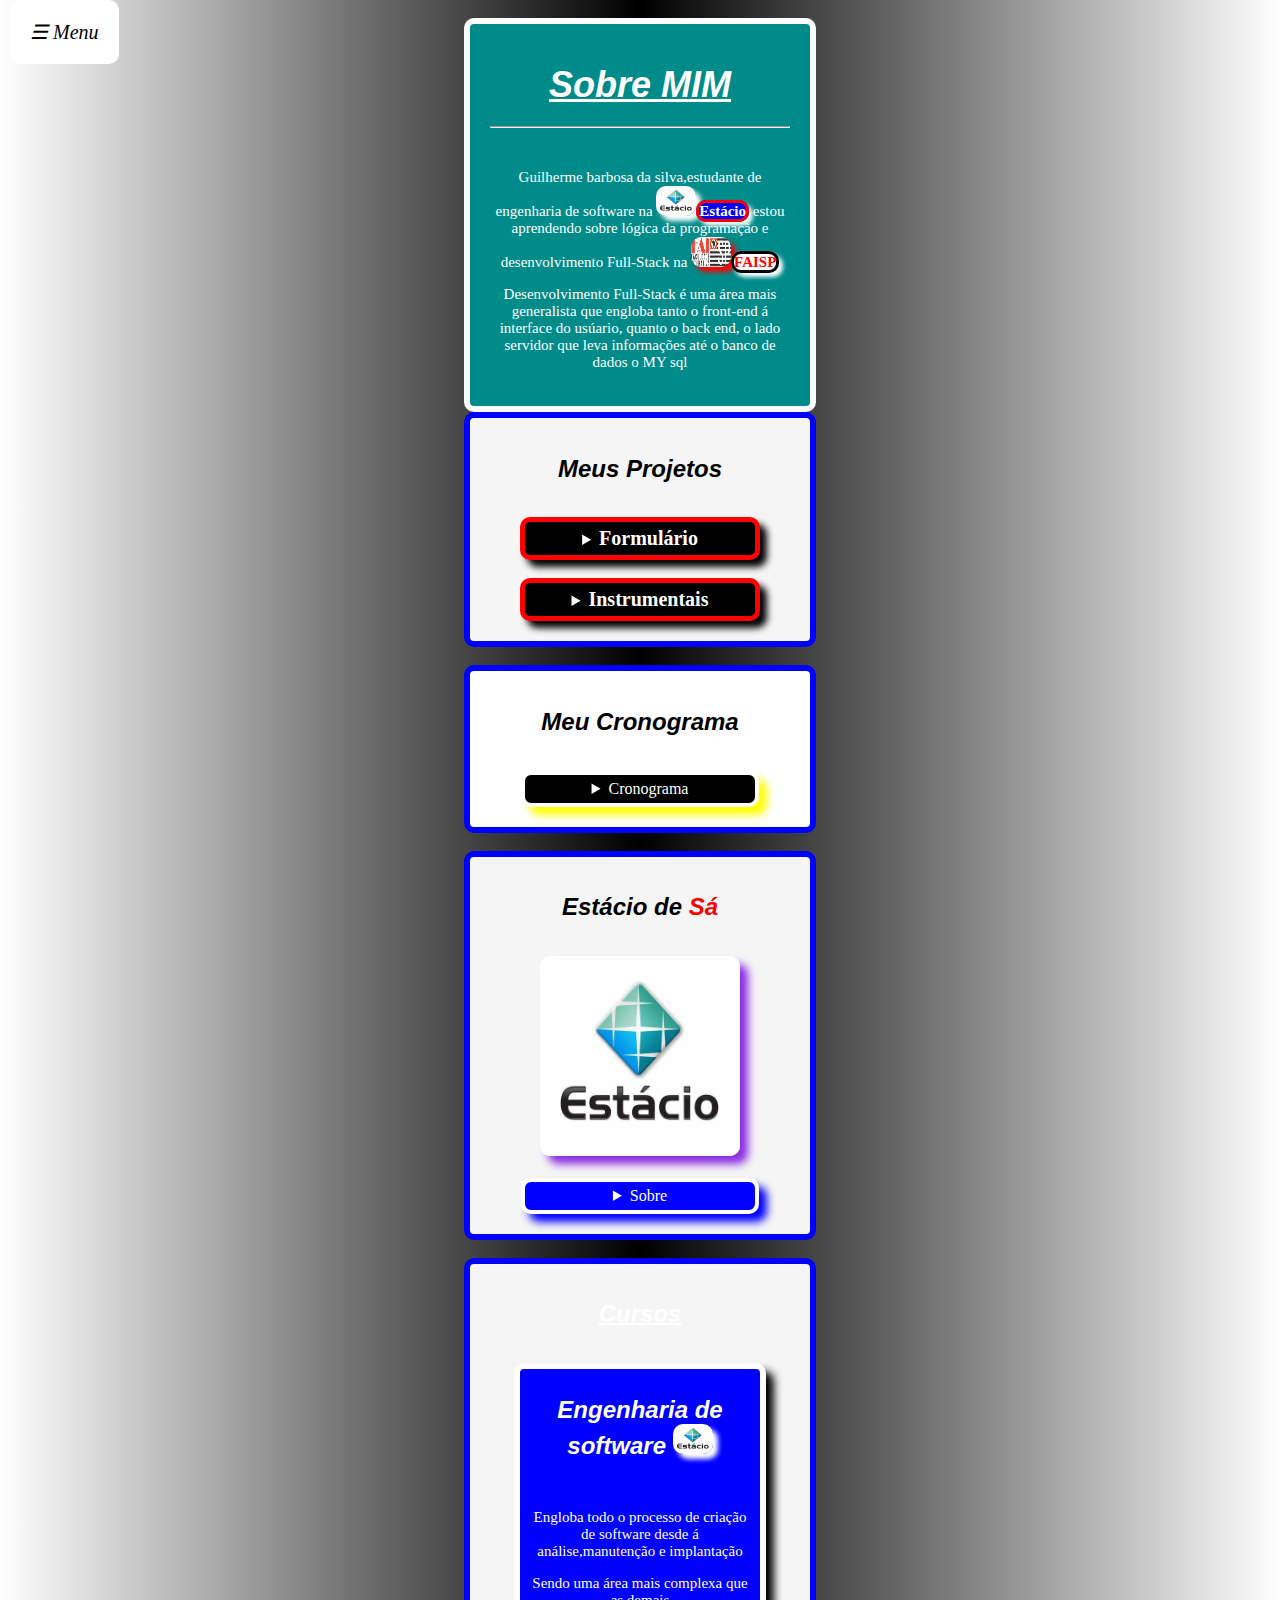
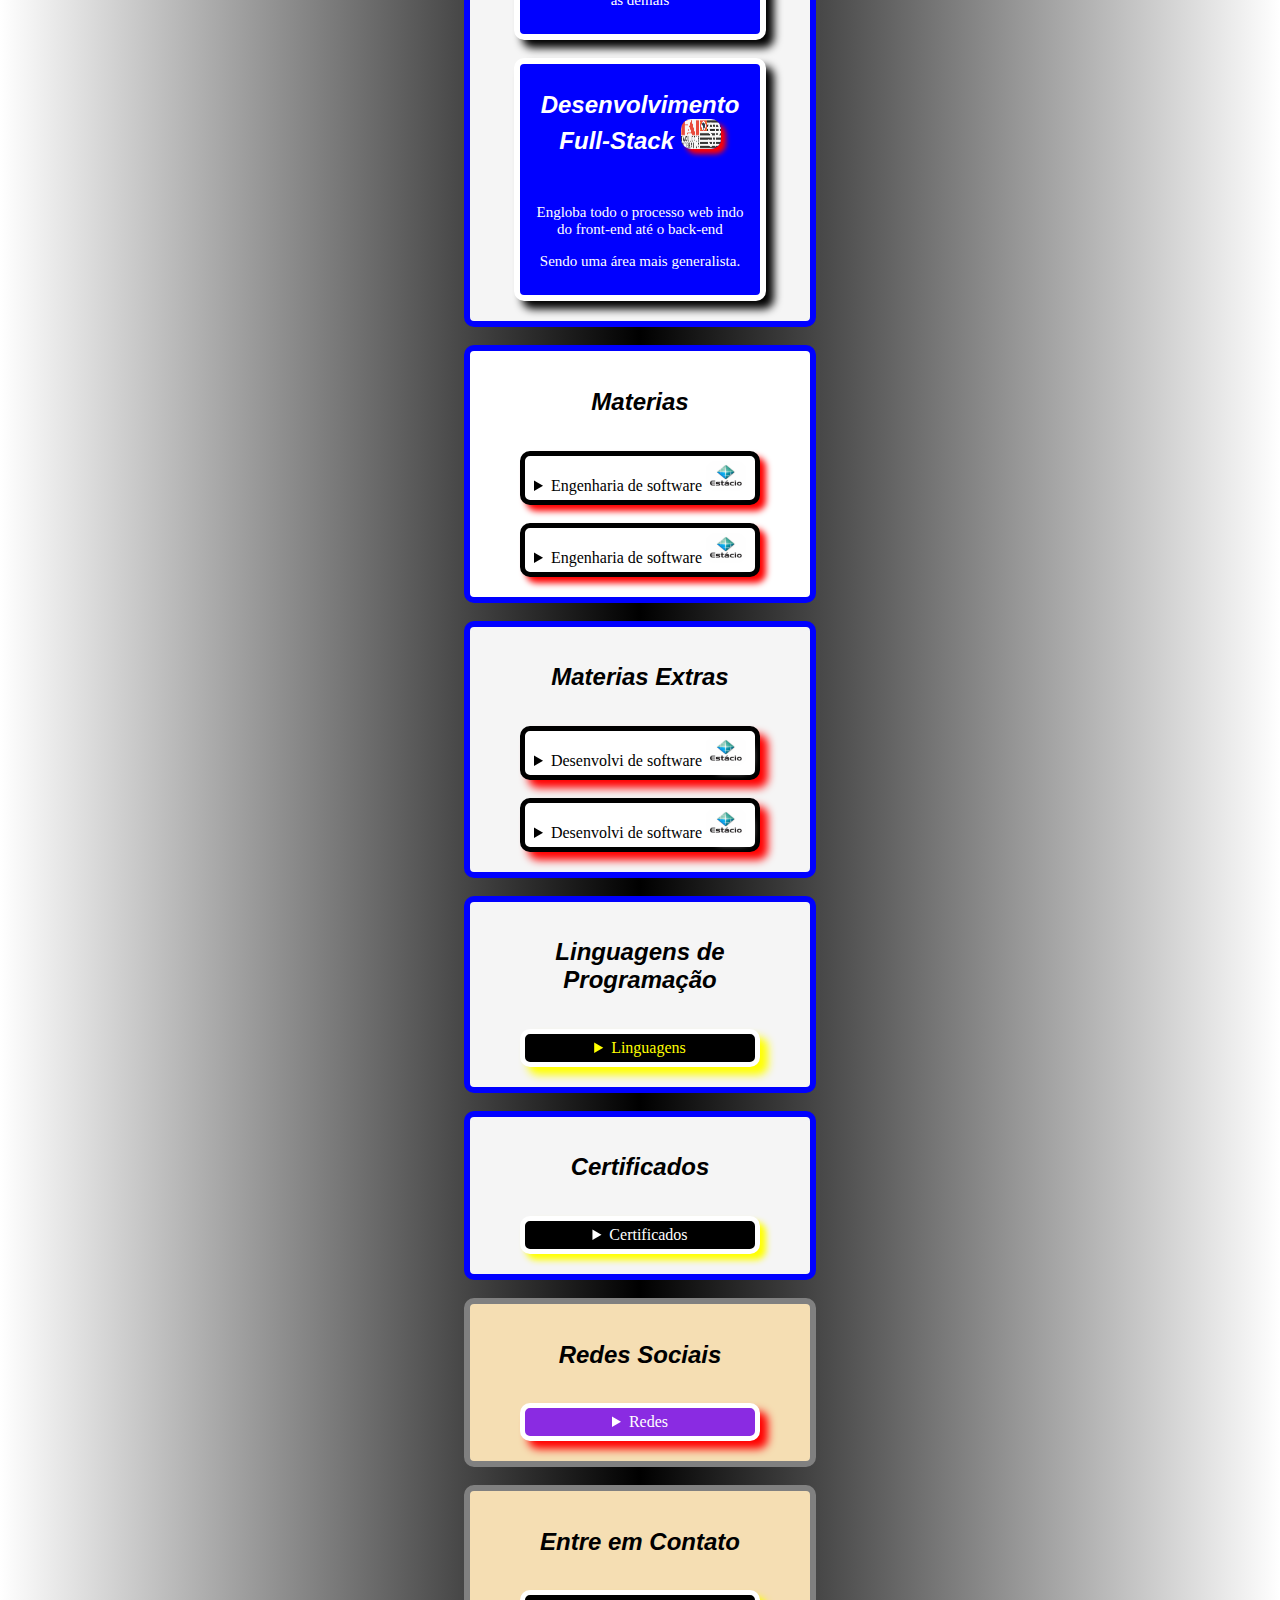
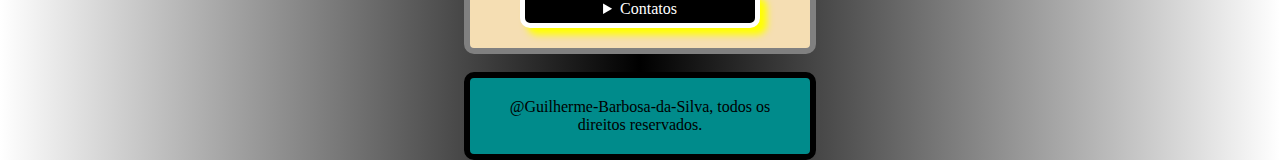
==== index.html @ 2ab8aa72 "Njnj" ====
<!DOCTYPE html>
<html lang="pt-br">
<head>
    <link rel="shortcut icon" href="channels4_profile.jpg" type="image/x-icon">
    <meta name="theme-color" content="#f3421">
    <link rel="stylesheet" href="main.css">
    <meta charset="UTF-8">
    <meta name="viewport" content="width=device-width, initial-scale=1.0">
    <title>Sobre MIM</title>
</head>
<style>
.cronograma{table-layout: fixed;overflow-x: auto;width: 300px;white-space: nowrap;margin: auto;border-radius: 10px 10px;border: 5px solid white;box-shadow: 8px 8px 8px blue;}
.certificados{table-layout: fixed;overflow-x: auto;width: 300px;white-space: nowrap;margin: auto;border-radius: 10px 10px;border: 5px solid black;box-shadow: 8px 8px 8px white;}
.cursos{width: 220px;margin: auto;border-radius: 10px 10px;padding: 10px;align-items: center;justify-content: center;background-color: blue;border: 6px solid white;box-shadow: 8px 8px 8px black;}
.estacio{width: 220px;margin: auto;border-radius: 10px 10px;padding: 10px;align-items: center;justify-content: center;background-color: blue;border: 6px solid white;box-shadow: 8px 8px 8px blue;}
.linguagens{width: 220px;margin: auto;border-radius: 10px 10px;padding: 10px;align-items: center;justify-content: center;background-color: black;border: 6px solid white;box-shadow: 8px 8px 8px yellow;}
.table1{table-layout: fixed;overflow-y: auto;height: 200px;width: 300px;border-radius: 10px 10px;white-space: nowrap;border: 6px solid white;box-shadow: 8px 8px 8px blue;margin: auto;}
.table2{table-layout: fixed;overflow-y: auto;height: 200px;width: 300px;border-radius: 10px 10px;white-space: nowrap;border: 6px solid white;box-shadow: 8px 8px 8px blueviolet;margin: auto;}
.table3{table-layout: fixed;overflow-y: auto;height: 200px;width: 300px;border-radius: 10px 10px;white-space: nowrap;border: 6px solid white;box-shadow: 8px 8px 8px brown;margin: auto;}
.table4{table-layout: fixed;overflow-y: auto;height: 200px;width: 300px;border-radius: 10px 10px;white-space: nowrap;border: 6px solid red;box-shadow: 8px 8px 8px brown;margin: auto;}
.redes{width: 240px;margin: auto;border-radius: 10px 10px;cursor: pointer;gap: 4px;padding: 10px;display: flex;flex-direction: row;align-items: center;justify-content: center;background-color: white;box-shadow: 8px 8px 8px blueviolet;}
.contatos{width: 240px;margin: auto;border-radius: 10px 10px;cursor: pointer;gap: 4px;padding: 10px;display: flex;flex-direction: row;align-items: center;justify-content: center;background-color: rgb(58, 55, 55);box-shadow: 8px 8px 8px yellow;}
</style>
<body>
    <div class="menu" onclick="toggleMenu()">☰ Menu</div>
    <div class="fundo" id="abrirmenu">
    <div class="animação">
    <button class="botão-fechar-X" onclick="toggleMenu()">×</button>
    <br>
    <ul>
        <br>
        <br>
        <li><a href="#Cronograma" style="font-size: 20px;text-shadow: 8px;text-decoration: underline;">Cronograma</a></li>
        <br>
        <li><a href="#Sobre MIM" style="font-size: 20px;text-shadow: 8px;text-decoration: underline;">Sobre MIM</a></li>
        <br>
        <li><a href="#Faculdade" style="font-size: 20px;text-shadow: 8px;text-decoration: underline;">Faculdade</a></li>
        <br>
        <li><a href="#Cursos" style="font-size: 20px;text-shadow: 8px;text-decoration: underline;">Cursos</a></li>
        <br>
        <li><a href="#Materias" style="font-size: 20px;text-shadow: 8px;text-decoration: underline;">Materias</a></li>
        <br>
        <li><a href="#Extras" style="font-size: 20px;text-shadow: 8px;text-decoration: underline;">Extras</a></li>
        <br>
        <li><a href="#Linguagens" style="font-size: 20px;text-shadow: 8px;text-decoration: underline;">Linguagens</a></li>
        <br>
        <li><a href="#Certificados" style="font-size: 20px;text-shadow: 8px;text-decoration: underline;">Certificados</a></li>
        <br>
        <li><a href="#Redes" style="font-size: 20px;text-shadow: 8px;text-decoration: underline;">Redes</a></li>
        <br>
        <li><a href="#Contatos" style="font-size: 20px;text-shadow: 8px;text-decoration: underline;">Contatos</a></li>
        <br>
        <li><a href="#Projetos" style="font-size: 20px;text-shadow: 8px;text-decoration: underline;">Projetos</a></li>
        <br>
    </ul></div></div>
    <br>
    <div class="header">
    <header id="Sobre MIM" style="background-color: darkcyan;">
    <h1><big>Sobre MIM</big></h1>
    <hr>
    <br>
    <p>Guilherme barbosa da silva,estudante de engenharia de software na <img src="estacio.jpeg" alt="icon" width="40px" height="30px" style="border-radius: 10px 10px;box-shadow: 5px 5px 5px white;"><a href="https://estacio.br/" target="_blank" rel="external" style="background-color: blue;color: white;border: 3px solid red;box-shadow: 4px 4px 4px white;border-radius: 10px 10px;text-decoration: none;text-shadow: 8px;"><b>Estácio</b></a> estou aprendendo sobre lógica da programação e desenvolvimento Full-Stack na <img src="Faisp.webp" alt="icon" width="40px" height="30px" style="border-radius: 10px 10px;box-shadow: 5px 5px 5px red;"><a href="https://faisp.edu.br/" target="_blank" rel="external" style="background-color: white;color: red;border: 3px solid black;box-shadow: 4px 4px 4px white;border-radius: 10px 10px;text-decoration: none;text-shadow: 8px;"><b>FAISP</b></a></p>
    <p>Desenvolvimento Full-Stack é uma área mais generalista que engloba tanto o front-end á interface do usúario, quanto o back end, o lado servidor que leva informações até o banco de dados o MY sql</p>
    </header>
    <main>
    <div class="section">
    <section id="Projetos" style="background-color: whitesmoke;">
    <h2><big>Meus Projetos</big></h2>
    <br>
    <div class="summary"><div id="text"><details><summary style="background-color: black;color:white;box-shadow: 7px 7px 7px black;border: 5px solid red;"><a href="formulary.html" target="_blank" rel="external" style="color: white;font-size: 20px;"><b style="color: white;">Formulário</b></a></summary></details></div></div>
    <br>
    <div class="summary"><div id="text"><details><summary style="background-color: black;color:white;box-shadow: 7px 7px 7px black;border: 5px solid red;"><a href="projetos.html" target="_blank" rel="external" style="color: white;font-size: 20px;"><b style="color: white;">Instrumentais</b></a></summary></details></div></div>
    </section>
    </div>
    <br>
    <div class="section">
    <section id="Cronograma" style="background-color: white;">
    <h2><big>Meu Cronograma</big></h2>
    <br>
    <div class="summary"><div id="text"><details><summary style="background-color: black;color: white;border: 4px solid white;box-shadow: 8px 8px 8px yellow;">Cronograma</summary>
    <br>
    <caption><b style="background-color: black;">Cronograma</b></caption>
    <div class="cronograma">
    <table>
    <thead style="background-color: black;color: yellow;"><tr><td colspan="20">Cronograma</td></tr></thead>
    <tbody style="background-color: beige;color: beige;"><tr><td colspan="20">NEW</td></tr></tbody>
    <thead style="background-color: blue;color: white;"><tr><td colspan="20">Horários</td></tr></thead>
    <tbody style="background-color: beige;color: beige;"><tr><td colspan="20">NEW</td></tr></tbody>
    <tbody style="background-color: aqua;color: black;"><tr>
    <td>05:00 AM</td>
    <td>06:00 AM</td>
    <td>07:00 AM</td>
    <td>08:00 AM</td>
    <td>09:00 AM</td>
    <td>10:00 AM</td>
    <td>11:00 AM</td>
    <td>12:00 AM</td>
    <td>13:00 PM</td>
    <td>14:00 PM</td>
    <td>15:00 PM</td>
    <td>16:00 PM</td>
    <td>17:00 PM</td>
    <td>18:00 PM</td>
    <td>19:00 PM</td>
    <td>20:00 PM</td>
    <td>21:00 PM</td>
    <td>22:00 PM</td>
    <td>23:00 PM</td>
    <td>00:00 PM</td></tr></tbody>
    <tbody style="background-color: beige;color: beige;"><tr><td colspan="20">NEW</td></tr></tbody>
    <thead style="background-color: blue;color: white;"><tr><td colspan="20">Atividades</td></tr></thead>
    <tbody style="background-color: beige;color: beige;"><tr><td colspan="20">NEW</td></tr></tbody>
    <tbody style="background-color: aqua;color: black;"><tr>
    <td>Iniciar</td>
    <td>Acordar</td>
    <td>Despertar</td>
    <td>Arumar a cama</td>
    <td>Preparar o café</td>
    <td>Ir a academia</td>
    <td>Treinar</td>
    <td>Voltar</td>
    <td>Tomar banho</td>
    <td>Preparar o almoço</td>
    <td>Estudar</td>
    <td>Ouvir</td>
    <td>Pratica</td>
    <td>Treinar</td>
    <td>Meditar</td>
    <td>Ir ao trabalho</td>
    <td>Intervalo</td>
    <td>Voltar</td>
    <td>Tomar banho </td>
    <td>Estudar</td></tr></tbody>
    <tbody style="background-color: beige;color: beige;"><tr><td colspan="20">NEW</td></tr></tbody>
    <thead style="background-color: blue;color: white;"><tr><td colspan="20">Status</td></tr></thead>
    <tbody style="background-color: beige;color: beige;"><tr><td colspan="20">NEW</td></tr></tbody>
    <tbody style="background-color: aqua;color: black;"><tr>
    <td>Ótimo</td>
    <td>Legal</td>
    <td>Maravilhoso</td>
    <td>Excepcional</td>
    <td>Explendido</td>
    <td>Magnifico</td>
    <td>Adoro</td>
    <td>Muito bom</td>
    <td>Daora</td>
    <td>Espetacular</td>
    <td>Mais ou menos</td>
    <td>Good</td>
    <td>Very good</td>
    <td>Very nice</td>
    <td>Good work</td>
    <td>Good job</td>
    <td>Very much</td>
    <td>Nice work</td>
    <td>Excepted</td>
    <td>Maravilhoso</td></tr></tbody>
    <tbody style="background-color: beige;color: beige;"><tr><td colspan="20">NEW</td></tr></tbody>
    <thead style="background-color: blue;color: white;"><tr><td colspan="20">Notas</td></tr></thead>
    <tbody style="background-color: beige;color: beige;"><tr><td colspan="20">NEW</td></tr></tbody>
    <tbody style="background-color: aqua;color: black;"><tr>
    <td>10</td>
    <td>9</td>
    <td>8</td>
    <td>7</td>
    <td>7</td>
    <td>6</td>
    <td>7</td>
    <td>6</td>
    <td>6</td>
    <td>7</td>
    <td>9</td>
    <td>8</td>
    <td>10</td>
    <td>10</td>
    <td>8</td>
    <td>9</td>
    <td>8</td>
    <td>7</td>
    <td>6</td>
    <td>5</td></tr></tbody>
    <tbody style="background-color: beige;color: beige;"><tr><td colspan="20">NEW</td></tr></tbody>
    <thead style="background-color: blue;color: white;"><tr><td colspan="20">Seções</td></tr></thead>
    <tbody style="background-color: beige;color: beige;"><tr><td colspan="20">NEW</td></tr></tbody>
    <tbody style="background-color: aqua;color: black;"><tr>
    <td>Introdução</td>
    <td>Objetivos</td>
    <td>Contexto Histórico</td>
    <td>Definições e Conceitos</td>
    <td>Importância do Tema</td>
    <td>Metodologia</td>
    <td>Revisão da Literatura</td>
    <td>Problema de Pesquisa</td>
    <td>Hipóteses</td>
    <td>Resultados Esperados</td>
    <td>Análise de Dados</td>
    <td>Discussão</td>
    <td>Conclusões</td>
    <td>Implicações Práticas</td>
    <td>Limitações do Estudo</td>
    <td>Recomendações para Futuras Pesquisas</td>
    <td>Aplicações</td>
    <td>Exemplos Práticos</td>
    <td>Referências</td>
    <td>Agradecimentos</td>
    </tr></tbody>
    <tbody style="background-color: beige;color: beige;"><tr><td colspan="20">NEW</td></tr></tbody>
    <tfoot style="background-color: black;color: white;"><tr><td colspan="20">FIM</td></tr></tfoot>
    </table>
    </div>
    </details></div></div>
    </section>
    </div>
    <br>
    <div class="section">
    <section id="Faculdade" style="background-color: whitesmoke;">
    <h2><big>Estácio de <b style="color: red;">Sá</b></big></h2>
    <br>
    <div class="img">
    <img src="estacio.jpeg" alt="icon" width="200px" height="200px" style="border-radius: 10px 10px;box-shadow: 8px 8px 8px blueviolet;">
    </div>
    <br>
    <div class="summary"><div id="text"><details><summary style="background-color: blue;color: white;border: 4px solid white;box-shadow: 8px 8px 8px blue;">Sobre</summary>
    <br>
    <div class="estacio">
    <dl>
        <dt style="color: white;"><img src="FAM Missao.png" alt="icon" width="40px" height="40px" style="border-radius: 10px 10px;box-shadow: 6px 6px 6px yellow;">Missão</dt>
        <dd style="color: black;">Integramos academia e gestão para oferecer uma educação transformadora ao maior número de pessoas, criando impacto positivo para a sociedade.</dd>
        <dt style="color: white;"><img src="Fam Vissao.png" alt="icon" width="40px" height="40px" style="border-radius: 10px 10px;box-shadow: 6px 6px 6px yellow;">Visão</dt>
        <dd style="color: black;">EDUCAR PARA TRANSFORMAR</dd>
        <dt style="color: white;"><img src="fam valores.png" alt="icon" width="40px" height="40px" style="border-radius: 10px 10px;box-shadow: 6px 6px 6px yellow;">Valores</dt>
        <dt style="color: red;">Foco no aluno</dt>
        <dd style="color: black;">O aluno é nossa razão de ser.</dd>
        <dt style="color: red;">Gente e Meritocracia </dt>
        <dd style="color: black;">Valorizamos e reconhecemos o mérito do maior ativo que possuímos: nossa gente.</dd>
        <dt style="color: red;">Inovação</dt>
        <dd style="color: black;">Devemos criar e ousar sempre.</dd>
        <dt style="color: red;">Simplicidade</dt>
        <dd style="color: black;">Devemos ser simples para sermos ágeis e austeros.</dd>
        <dt style="color: red;">Resultado </dt>
        <dd style="color: black;">Perseguimos resultados extraordinários com paixão e método, agindo sempre como “donos”.</dd>
        <dt style="color: red;">Ética</dt>
        <dd style="color: black;">Não toleramos desvios de conduta.</dd>
        <dt style="color: red;">Excelência </dt>
        <dd style="color: white;">Perseguimos a excelência na prestação de serviços dentro e fora da sala de aula.</dd>
        <dt style="color: red;">Hospitalidade</dt>
        <dd style="color: white;">Tratamos as pessoas como gostamos de ser tratados.</dd>
    </dl>
    </div>
    </details></div></div>
    </section>
    </div>
    <br>
    <div class="section">
    <section id="Cursos" style="background-color: whitesmoke;">
    <h2 style="color: white;text-decoration: underline;"><big>Cursos</big></h2>
    <br>
    <div class="curses"><div class="cursos">
    <h2 style="color: white;"><big>Engenharia de software <img src="estacio.jpeg" alt="icon" width="40px" height="30px" style="border-radius: 10px 10px;box-shadow: 5px 5px 5px white;"></big></h2>
    <br>
    <p>Engloba todo o processo de criação de software desde á análise,manutenção e implantação</p>
    <p>Sendo uma área mais complexa que as demais</p>
    </div></div>
    <br>
    <div class="curses"><div class="cursos">
    <h2 style="color: white;"><big>Desenvolvimento Full-Stack <img src="Faisp.webp" alt="icon" width="40px" height="30px" style="border-radius: 10px 10px;box-shadow: 5px 5px 5px red;"></big></h2>
    <br>
    <p>Engloba todo o processo web indo do front-end até o back-end</p>
    <p>Sendo uma área mais generalista.</p>
    </div></div>
    </section>
    </div>
    <br>
    <div class="section">
    <section id="Materias" style="background-color: white;">
    <h2><big>Materias</big></h2>
    <br>
    <div class="summary"><div id="text"><details><summary style="background-color: white;border: 5px solid black;color: black;box-shadow: 6px 6px 6px red;">Engenharia de software <img src="estacio.jpeg" alt="icon" width="40px" height="30px" style="border-radius: 10px 10px;box-shadow: 5px 5px 5px white;"></summary>
    <br>
    <caption><b style="color: red;">Cursadas</b></caption>
    <div class="table1">
    <table>
    <thead style="background-color: blue;color: white;"><tr><td>Arquitetura Computacional</td></tr></thead>
    <tbody style="background-color: aqua;color: black;"><tr><td>Relação,comunicação e interação entre o hardware e o software</td></tr></tbody>
    <thead style="background-color: blue;color: white;"><tr><td>Python</td></tr></thead>
    <tbody style="background-color: aqua;color: black;"><tr><td>Linguagem de programação multiparadgma sendo orientada e estruturada á objetos</td></tr></tbody>
    <thead style="background-color: blue;color: white;"><tr><td>Desenvolvimento de software</td></tr></thead>
    <tbody style="background-color: aqua;color: black;"><tr><td>Projetar,manusear e implantar softwares criados pela equipe</td></tr></tbody>
    <thead style="background-color: blue;color: white;"><tr><td>Sistemas e sociedade</td></tr></thead>
    <tbody style="background-color: aqua;color: black;"><tr><td>De que maneira a sociedade influência na criação dos softwares</td></tr></tbody>
    <thead style="background-color: blue;color: white;"><tr><td>Segurança da informação</td></tr></thead>
    <tbody style="background-color: aqua;color: black;"><tr><td>Proteção de dados contra hackers e malwares</td></tr></tbody>
    <thead style="background-color: blue;color: white;"><tr><td>Pensamento Computacional</td></tr></thead>
    <tbody style="background-color: aqua;color: black;"><tr><td>Forma de pensar e analisar do desenvolvedor</td></tr></tbody>
    <thead style="background-color: blue;color: white;"><tr><td>Mátematica e lógica</td></tr></thead>
    <tbody style="background-color: aqua;color: black;"><tr><td>Fortalecimento do raciocínio lógico do desenvolvedor</td></tr></tbody>
    <thead style="background-color: blue;color: white;"><tr><td>Desenvolvimento web</td></tr></thead>
    <tbody style="background-color: aqua;color: black;"><tr><td>Utilizando as ferramentas como html,css e javascript</td></tr></tbody>
    <thead style="background-color: blue;color: white;"><tr><td>Comportamento organizacional</td></tr></thead>
    <tbody style="background-color: aqua;color: black;"><tr><td>De que forma a equipe deve-se comportar </td></tr></tbody>
    <tfoot style="background-color: black;color: white;"><tr><td>FIM</td></tr></tfoot>
    </table>
    </div>
    </details></div></div>
    <br>
    <div class="summary"><div id="text"><details><summary style="background-color: white;border: 5px solid black;color: black;box-shadow: 6px 6px 6px red;">Engenharia de software <img src="estacio.jpeg" alt="icon" width="40px" height="30px" style="border-radius: 10px 10px;box-shadow: 5px 5px 5px white;"></summary>
    <br>
    <caption><b style="color: red;">Faltam</b></caption>
    <div class="table2">
    <table>
    <thead style="background-color: blueviolet;color: red;"><tr><td>Arquitetura de Software</td></tr></thead>
    <tbody style="background-color: white;color: black;"><tr><td>é o processo de definir a estrutura geral de um sistema de software, organizando seus componentes e suas interações</td></tr></tbody>
    <thead style="background-color: blueviolet;color: red;"><tr><td>Engenharia do Produto</td></tr></thead>
    <tbody style="background-color: white;color: black;"><tr><td>envolve o desenvolvimento e a criação de produtos desde a concepção até a fabricação, focando em garantir a funcionalidade</td></tr></tbody>
    <thead style="background-color: blueviolet;color: red;"><tr><td>Engenharia de Usabilidade</td></tr></thead>
    <tbody style="background-color: white;color: black;"><tr><td>oca no design e desenvolvimento de interfaces de usuário (UI) intuitivas e fáceis de usar, buscando melhorar a experiência do usuário (UX)</td></tr></tbody>
    <thead style="background-color: blueviolet;color: red;"><tr><td>Big Data em Python</td></tr></thead>
    <tbody style="background-color: white;color: black;"><tr><td>Refere-se ao uso de bibliotecas como Pandas, NumPy, Dask e PySpark para processar, analisar e visualizar grandes volumes de dados</td></tr></tbody>
    <thead style="background-color: blueviolet;color: red;"><tr><td>Banco de Dados</td></tr></thead>
    <tbody style="background-color: white;color: black;"><tr><td>é um sistema organizado para armazenar, gerenciar e recuperar dados de forma eficiente.</td></tr></tbody>
    <thead style="background-color: blueviolet;color: red;"><tr><td>Sistemas Operacionais</td></tr></thead>
    <tbody style="background-color: white;color: black;"><tr><td>é o software que gerencia os recursos de hardware de um computador, facilitando a execução de programas</td></tr></tbody>
    <thead style="background-color: blueviolet;color: red;"><tr><td>Computação em Nuvem</td></tr></thead>
    <tbody style="background-color: white;color: black;"><tr><td>oferece recursos computacionais (como armazenamento, processamento e redes) pela internet, permitindo que empresas </td></tr></tbody>
    <thead style="background-color: blueviolet;color: red;"><tr><td>MySQL</td></tr></thead>
    <tbody style="background-color: white;color: black;"><tr><td>é um sistema de gerenciamento de banco de dados relacional (RDBMS) de código aberto.</td></tr></tbody>
    <thead style="background-color: blueviolet;color: red;"><tr><td>Programação Orientada a Objetos (POO)</td></tr></thead>
    <tbody style="background-color: white;color: black;"><tr><td>é um paradigma de programação que organiza o software em "objetos", que são instâncias de "classes"</td></tr></tbody>
    <tfoot style="background-color: black;color: red;"><tr><td>FIM</td></tr></tfoot>
    </table>
    </div>
    </details></div></div>
    </section>
    </div>
    <br>
    <div class="section">
    <section id="Extras" style="background-color: whitesmoke;">
    <h2><big>Materias Extras</big></h2>
    <br>
    <div class="summary"><div id="text"><details><summary style="background-color: white;border: 5px solid black;box-shadow: 8px 8px 8px red;">Desenvolvi de software <img src="estacio.jpeg" alt="icon" width="40px" height="30px" style="border-radius: 10px 10px;box-shadow: 6px 6px 6px white;"></summary>
    <br>
    <caption><b style="color: red;">Cursadas</b></caption>
    <div class="table3">
    <table>
    <thead style="background-color: brown;color: white;"><tr><td>Metodologias Ágeis</td></tr></thead>
    <tbody style="background-color: white;color: black;"><tr><td>Estudo das metodologias ágeis, como Scrum e Kanban, e como aplicá-las no desenvolvimento de software para melhorar a flexibilidade, comunicação e produtividade</td></tr></tbody>
    <thead style="background-color: brown;color: white;"><tr><td>Gerenciamento de Projetos de Software</td></tr></thead>
    <tbody style="background-color: white;color: black;"><tr><td>Técnicas para planejar, monitorar e controlar projetos de software, incluindo cronogramas, orçamentos, recursos e riscos.</td></tr></tbody>
    <thead style="background-color: brown;color: white;"><tr><td>Engenharia de Requisitos</td></tr></thead>
    <tbody style="background-color: white;color: black;"><tr><td>Foco na coleta, análise, documentação e validação dos requisitos de software para garantir que o produto final atenda às necessidades dos usuários.</td></tr></tbody>
    <thead style="background-color: brown;color: white;"><tr><td>Testes de Software</td></tr></thead>
    <tbody style="background-color: white;color: black;"><tr><td>Fundamentos dos testes de software, incluindo testes unitários, de integração, de sistema e de aceitação, para garantir a qualidade do produto.</td></tr></tbody>
    <thead style="background-color: brown;color: white;"><tr><td>Arquitetura de Software</td></tr></thead>
    <tbody style="background-color: white;color: black;"><tr><td>Estudo da estrutura e design de sistemas de software complexos, incluindo padrões de arquitetura, como MVC, microserviços, e arquitetura em camadas.</td></tr></tbody>
    <thead style="background-color: brown;color: white;"><tr><td>Análise e Modelagem de Sistemas
    </td></tr></thead>
    <tbody style="background-color: white;color: black;"><tr><td>Técnicas para representar e modelar sistemas de software, usando diagramas como UML (Unified Modeling Language) e diagramas de casos de uso.</td></tr></tbody>
    <thead style="background-color: brown;color: white;"><tr><td>Design de Software</td></tr></thead>
    <tbody style="background-color: white;color: black;"><tr><td>Foco nas práticas e princípios de design de software, incluindo design orientado a objetos, SOLID, e design patterns (padrões de projeto).</td></tr></tbody>
    <thead style="background-color: brown;color: white;"><tr><td>Desenvolvimento Web</td></tr></thead>
    <tbody style="background-color: white;color: black;"><tr><td>Técnicas de desenvolvimento de aplicações web, incluindo front-end (HTML, CSS, JavaScript) e back-end (servidores, APIs, bancos de dados).</td></tr></tbody>
    <thead style="background-color: brown;color: white;"><tr><td>Desenvolvimento de Software para Dispositivos Móveis</td></tr></thead>
    <tbody style="background-color: white;color: black;"><tr><td>Práticas e ferramentas para o desenvolvimento de aplicativos móveis, como Android e iOS, incluindo desenvolvimento nativo e multiplataforma.</td></tr></tbody>
    <thead style="background-color: brown;color: white;"><tr><td>DevOps</td></tr></thead>
    <tbody style="background-color: white;color: black;"><tr><td>Estudo da integração entre desenvolvimento e operações, visando a automação de processos, integração contínua (CI), entrega contínua (CD) e monitoramento.</td></tr></tbody>
    <tfoot style="background-color: white;color: red;"><tr><td>FIM</td></tr></tfoot>
    </table>
    </div>
    </details></div></div>
    <br>
    <div class="summary"><div id="text"><details><summary style="background-color: white;border: 5px solid black;box-shadow: 8px 8px 8px red;">Desenvolvi de software <img src="estacio.jpeg" alt="icon" width="40px" height="30px" style="border-radius: 10px 10px;box-shadow: 6px 6px 6px white;"></summary>
    <br>
    <caption><b style="color: red;">Faltam</b></caption>
    <div class="table4">
    <table>
    <thead style="background-color: white;color: red;"><tr><td>Computação em Nuvem</td></tr></thead>
    <tbody style="background-color: aqua;color: black;"><tr><td>Exploração das plataformas de computação em nuvem (como AWS, Google Cloud, Azure) e o impacto na arquitetura, escalabilidade e segurança de aplicações.</td></tr></tbody>
    <thead style="background-color: white;color: red;"><tr><td>Segurança de Software</td></tr></thead>
    <tbody style="background-color: aqua;color: black;"><tr><td>Técnicas e melhores práticas para proteger software contra vulnerabilidades, incluindo criptografia, controle de acesso e prevenção de ataques.</td></tr></tbody>
    <thead style="background-color: white;color: red;"><tr><td>Banco de Dados Relacional e Não Relacional</td></tr></thead>
    <tbody style="background-color: aqua;color: black;"><tr><td>Estudo dos sistemas de gerenciamento de banco de dados (DBMS), incluindo bancos de dados SQL (MySQL, PostgreSQL) e NoSQL (MongoDB, Cassandra).</td></tr></tbody>
    <thead style="background-color: white;color: red;"><tr><td>Inteligência Artificial e Machine Learning</td></tr></thead>
    <tbody style="background-color: aqua;color: black;"><tr><td>Aplicações de IA e aprendizado de máquina no desenvolvimento de software, incluindo sistemas autônomos, análise preditiva e recomendadores.</td></tr></tbody>
    <thead style="background-color: white;color: red;"><tr><td>Computação Paralela e Distribuída</td></tr></thead>
    <tbody style="background-color: aqua;color: black;"><tr><td>Técnicas de desenvolvimento de software para sistemas que envolvem processamento paralelo, computação distribuída e uso de clusters de servidores.</td></tr></tbody>
    <thead style="background-color: white;color: red;"><tr><td>Interface de Usuário e Experiência do Usuário (UI/UX)</td></tr></thead>
    <tbody style="background-color: aqua;color: black;"><tr><td>Estudo das práticas e princípios para criar interfaces de usuário intuitivas e agradáveis, bem como técnicas de pesquisa de usuários e prototipação.</td></tr></tbody>
    <thead style="background-color: white;color: red;"><tr><td>Blockchain e Desenvolvimento de Smart Contracts</td></tr></thead>
    <tbody style="background-color: aqua;color: black;"><tr><td>Introdução aos conceitos de blockchain e seu uso no desenvolvimento de sistemas distribuídos, com foco em contratos inteligentes (smart contracts).</td></tr></tbody>
    <thead style="background-color: white;color: red;"><tr><td>Sistemas de Informação</td></tr></thead>
    <tbody style="background-color: aqua;color: black;"><tr><td>Abordagem dos sistemas usados em organizações para gerenciar informações e processos, como ERP, CRM, e sistemas de gerenciamento de conteúdo (CMS).</td></tr></tbody>
    <thead style="background-color: white;color: red;"><tr><td>Software Livre e Open Source</td></tr></thead>
    <tbody style="background-color: aqua;color: black;"><tr><td>Estudo sobre os princípios e práticas de desenvolvimento de software de código aberto, além dos modelos de licenciamento e contribuição em comunidades de software livre.</td></tr></tbody>
    <thead style="background-color: white;color: red;"><tr><td>Ética em Tecnologia</td></tr></thead>
    <tbody style="background-color: aqua;color: black;"><tr><td>Discussão sobre as implicações éticas das tecnologias de software, incluindo privacidade, segurança, uso de dados e o impacto social do desenvolvimento de software.
    </td></tr></tbody>
    <tfoot style="background-color: white;color: red;"><tr><td>FIM</td></tr></tfoot>
    </table>
    </div>
    </details></div></div>
    </section>
    </div>
    <br>
    <div class="section">
    <section id="Linguagens" style="background-color: whitesmoke;">
    <h2><big>Linguagens de Programação</big></h2>
    <br>
    <div class="summary"><div id="text"><details><summary style="background-color: black;color: yellow;border: 5px solid white;box-shadow: 8px 8px 8px yellow;">Linguagens</summary>
    <br>
    <div class="linguagens">
    <dl>
        <dt style="color: yellow;"><img src="python.png" alt="icon" width="40px" height="40px" style="border-radius: 10px 10px;box-shadow: 5px 5px 5px white;">Python</dt>
        <dd style="color: whitesmoke;">é uma linguagem de programação de alto nível, interpretada e de propósito geral. Ela é conhecida pela sua sintaxe simples e legibilidade, o que a torna ideal para iniciantes, mas também poderosa o suficiente para desenvolvedores experientes.</dd>
        <dt style="color: yellow;"><img src="Java.png" alt="icon" width="40px" height="40px" style="border-radius: 10px 10px;box-shadow: 5px 5px 5px white;">Java</dt>
        <dd style="color: whitesmoke;">Java é uma linguagem de programação orientada a objetos, robusta e multiplataforma. O famoso slogan “escreva uma vez, execute em qualquer lugar” refere-se à sua capacidade de ser executada em qualquer dispositivo que tenha a JVM (Java Virtual Machine).</dd>
        <dt style="color: yellow;"><img src="Javascript.jpeg" alt="icon" width="40px" height="40px" style="border-radius: 10px 10px;box-shadow: 5px 5px 5px white;">Javascript</dt>
        <dd style="color: whitesmoke;"> é uma linguagem de programação amplamente usada no desenvolvimento web para criar páginas dinâmicas. É uma linguagem baseada em eventos e orientada a objetos.</dd>
        <dt style="color: yellow;"><img src="Ruby.jpeg" alt="icon" width="40px" height="40px" style="border-radius: 10px 10px;box-shadow: 5px 5px 5px white;">Ruby</dt>
        <dd style="color: whitesmoke;"> é uma linguagem de programação de alto nível, dinâmica e orientada a objetos. Ela é projetada para ser simples e flexível.</dd>
        <dt style="color: yellow;"><img src="PHP.png" alt="icon" width="40px" height="40px" style="border-radius: 10px 10px;box-shadow: 5px 5px 5px white;">PHP</dt>
        <dd style="color: whitesmoke;">PHP é uma linguagem de script server-side amplamente utilizada para desenvolvimento web. Originalmente projetada para gerar páginas web dinâmicas.</dd>
        <dt style="color: yellow;"><img src="C.png" alt="icon" width="40px" height="40px" style="border-radius: 10px 10px;box-shadow: 5px 5px 5px white;">C</dt>
        <dd style="color: whitesmoke;">C é uma das linguagens de programação mais antigas e influentes, conhecida por sua eficiência e controle sobre o hardware.</dd>
        <dt style="color: yellow;"><img src="C++.jpg" alt="icon" width="40px" height="40px" style="border-radius: 10px 10px;box-shadow: 5px 5px 5px white;">C++</dt>
        <dd style="color: whitesmoke;">é uma linguagem de programação que estende o C, adicionando suporte para programação orientada a objetos, abstração e manipulação de memória direta.</dd>
        <dt style="color: yellow;"><img src="C w.png" alt="icon" width="40px" height="40px" style="border-radius: 10px 10px;box-shadow: 5px 5px 5px white;">C#</dt>
        <dd style="color: whitesmoke;">é uma linguagem de programação desenvolvida pela Microsoft, parte do .NET framework. É orientada a objetos e é popular para desenvolvimento de software para a plataforma Windows.</dd>
    </dl>
    </div>
    </details></div></div>
    </section>
    </div>
    <br>
    <div class="section">
    <section id="Certificados" style="background-color: whitesmoke;">
    <h2><big>Certificados</big></h2>
    <br>
    <div class="summary"><div id="text"><details><summary style="background-color: black;color: white;border: 5px solid white;box-shadow: 6px 6px 6px yellow;">Certificados</summary>
    <br>
    <caption><b style="color: black;">Certificados</b></caption>
    <div class="certificados">
    <table>
    <thead style="background-color: black;color: yellow;"><tr><td colspan="6">Certificados</td></tr></thead>
    <tbody style="background-color: beige;color: beige;"><tr><td colspan="6">NEW</td></tr></tbody>
    <thead style="background-color: blue;color: white;"><tr><td colspan="6">SKILLS</td></tr></thead>
    <tbody style="background-color: beige;color: beige;"><tr><td colspan="6">NEW</td></tr></tbody>
    <thead style="text-align: center;background-color: brown;color: white;"><tr>
    <td>Java</td>
    <td>Html</td>
    <td>Html,Css</td>
    <td>Histórico</td>
    <td>LGPD</td>
    <td>Segurança da Informação</td></tr></thead>
    <tbody style="background-color: beige;color: beige;"><tr><td colspan="6">NEW</td></tr></tbody>
    <tbody style="text-align: center;background-color: aqua;"><tr>
    <td><img src="Pdf.jpeg" alt="icon" width="40px" height="40px" style="border-radius: 10px 10px;box-shadow: 7px 7px 7px blueviolet;"></td>
    <td><img src="Pdf.jpeg" alt="icon" width="40px" height="40px" style="border-radius: 10px 10px;box-shadow: 7px 7px 7px blueviolet;"></td>
    <td><img src="Pdf.jpeg" alt="icon" width="40px" height="40px" style="border-radius: 10px 10px;box-shadow: 7px 7px 7px blueviolet;"></td>
    <td><img src="Pdf.jpeg" alt="icon" width="40px" height="40px" style="border-radius: 10px 10px;box-shadow: 7px 7px 7px blueviolet;"></td>
    <td><img src="Pdf.jpeg" alt="icon" width="40px" height="40px" style="border-radius: 10px 10px;box-shadow: 7px 7px 7px blueviolet;"></td>
    <td><img src="Pdf.jpeg" alt="icon" width="40px" height="40px" style="border-radius: 10px 10px;box-shadow: 7px 7px 7px blueviolet;"></td></tr></tbody>
    <tbody style="background-color: beige;color: beige;"><tr><td colspan="6">NEW</td></tr></tbody>
    <tbody style="background-color: black;text-align: center;"><tr>
    <td><a href="download (2).pdf" download="pdf" style="background-color: brown;color: white;border: 4px solid white;text-decoration: none;text-shadow: 8px;border-radius: 10px 10px;">Baixe aqui</a></td>
    <td><a href="Guilherme-Barbosa-da-Silva-HTML5-40-Horas-Certificado-Curso-em-Video (1).PDF" download="pdf" style="background-color: brown;color: white;border: 4px solid white;text-decoration: none;text-shadow: 8px;border-radius: 10px 10px;">Baixe aqui</a></td>
    <td><a href="Guilherme-Barbosa-da-Silva-Curso-HTML5-e-CSS3-modulo-1-de-5-40-HORAS-Certificado-Curso-em-Video (1).PDF" download="pdf" style="background-color: brown;color: white;border: 4px solid white;text-decoration: none;text-shadow: 8px;border-radius: 10px 10px;">Baixe aqui</a></td>
    <td><a href="historico.pdf" download="pdf" style="background-color: brown;color: white;border: 4px solid white;text-decoration: none;text-shadow: 8px;border-radius: 10px 10px;">Baixe aqui</a></td>
    <td><a href="LGPD.pdf" download="pdf" style="background-color: brown;color: white;border: 4px solid white;text-decoration: none;text-shadow: 8px;border-radius: 10px 10px;">Baixe aqui</a></td>
    <td><a href="Segurança da Informação.pdf" download="pdf" style="background-color: brown;color: white;border: 4px solid white;text-decoration: none;text-shadow: 8px;border-radius: 10px 10px;">Baixe aqui</a></td></tr></tbody>
    <tbody style="background-color: beige;color: beige;"><tr><td colspan="6">NEW</td></tr></tbody>
    <tfoot style="background-color: black;color: white;"><tr><td colspan="6">FIM</td></tr></tfoot>
    </table>
    </div>
    </details></div></div>
    </section>
    </div>
    </main>
    <br>
    <div class="nav">
    <nav id="Redes" style="background-color: wheat;">
    <h2><big>Redes Sociais</big></h2>
    <br>
    <div class="summary"><div id="text"><details><summary style="background-color: blueviolet;color: white;border: 5px solid white;box-shadow: 8px 8px 8px red;">Redes</summary>
    <br>
    <div class="redes">
    <p><img src="Facebook.png" alt="icon" width="40px" height="40px" style="border-radius: 10px 10px;box-shadow: 7px 7px 7px blueviolet;"><a href="https://www.facebook.com/profile.php?id=100006428487639"
        style="background-color: white;color: black;border: 2px solid black;box-shadow: 5px 5px 5px red;border-radius: 10px 10px;text-decoration: none;text-shadow: 8px;">Facebook</a></p>
    <br>
    <p><img src="Instagram.png" alt="icon" width="40px" height="40px" style="border-radius: 10px 10px;box-shadow: 7px 7px 7px blueviolet;"><a href="https://www.instagram.com/guilhermebs17?igsh=MWdrMDlxNzV2NHFveA==" style="background-color: white;color: black;border: 2px solid black;box-shadow: 5px 5px 5px red;border-radius: 10px 10px;text-decoration: none;text-shadow: 8px;">Instagram</a></p>
    <br>
    <p><img src="tiktok-icon-free-png.webp" alt="icon" width="40px" height="40px" style="border-radius: 10px 10px;box-shadow: 7px 7px 7px blueviolet;"><a href="https://www.tiktok.com/@user685118260?is_from_webapp=1&sender_device=pc" style="background-color: white;color: black;border: 2px solid black;box-shadow: 5px 5px 5px red;border-radius: 10px 10px;text-decoration: none;text-shadow: 8px;">Tiktok</a></p>
    <br>
    <p><img src="Youtube.jpeg" alt="icon" width="40px" height="40px" style="border-radius: 10px 10px;box-shadow: 7px 7px 7px blueviolet;"><a href="https://www.youtube.com/@guida4388" style="background-color: white;color: black;border: 2px solid black;box-shadow: 5px 5px 5px red;border-radius: 10px 10px;text-decoration: none;text-shadow: 8px;">Youtube</a></p>
    </div>
    </details></div></div>
    </nav>
    </div>
    <br>
    <div class="nav">
    <nav id="Contatos" style="background-color: wheat;">
    <h2><big>Entre em Contato</big></h2>
    <br>
    <div class="summary"><div id="text"><details><summary style="background-color: black;color: white;border: 5px solid white;box-shadow: 7px 7px 7px yellow;">Contatos</summary>
    <br>
    <div class="contatos">
    <p><img src="Whatsapp.jpeg" alt="icon" width="40px" height="40px" style="border-radius: 10px 10px;box-shadow: 6px 6px 6px yellow;"><a href="https://wa.me/11983417590" style="background-color: aqua;color: black;border: 2px solid black;box-shadow: 5px 5px 5px yellow;text-shadow: 8px;text-decoration: none;border-radius: 10px 10px;">Whatsapp</a></p>
    <br>
    <p><img src="Github.png" alt="icon" width="40px" height="40px" style="border-radius: 10px 10px;box-shadow: 6px 6px 6px yellow;"><a href="https://github.com/Guilherme220501?tab=repositories" style="background-color: aqua;color: black;border: 2px solid black;box-shadow: 5px 5px 5px yellow;text-shadow: 8px;text-decoration: none;border-radius: 10px 10px;">Github</a></p>
    <br>
    <p><img src="linkedin.jpeg" alt="icon" width="40px" height="40px" style="border-radius: 10px 10px;box-shadow: 6px 6px 6px yellow;"><a href="https://www.linkedin.com/in/guilherme-barbosa-059099176?" style="background-color: aqua;color: black;border: 2px solid black;box-shadow: 5px 5px 5px yellow;text-shadow: 8px;text-decoration: none;border-radius: 10px 10px;">Linkedin</a></p>
    <br>
    <p><img src="Gmail-Logo.png" alt="icon" width="40px" height="40px" style="border-radius: 10px 10px;box-shadow: 6px 6px 6px yellow;"><a href="https://www.guilherme8876sk@gmail.com" style="background-color: aqua;color: black;border: 2px solid black;box-shadow: 5px 5px 5px yellow;text-shadow: 8px;text-decoration: none;border-radius: 10px 10px;">Gmail</a></p>
    </div>
    </details></div></div>
    </nav>
    </div>
    <br>
    <div class="footer">
    <footer style="background-color: darkcyan;">
    @Guilherme-Barbosa-da-Silva, todos os direitos reservados.
    </footer>
    </div>
    <script src="script.js"></script>
    <script>showAlert("Welcome to my first page")</script>
</body>
</html>
---- main.css ----
.menu {font-size: 20px;      font-style:oblique;
    cursor: pointer;
    padding: 20px;
    background-color: white;
    color: black;
    position: fixed;
    left: 10px;
    z-index: 2000;
border-radius: 10px 10px;
list-style: none;
    display: flex;
    padding: 20px;
    border-radius: 10px 10px;
}
/* Menu Lateral */
.fundo {
    position: fixed;
    top: 0;
    left: -250px; /* Fora da tela inicialmente */
    width: 170px;
    height: 500vh;
    background-color:whitesmoke;
    transition: left 0.5s;
    z-index: 1000;
    border-radius: 10px 10px;
    padding-top: 20px;
    margin-bottom: 5px;
}
.botão-fechar-X {float: right;
    position: relative;right: 10px;top: 10px;
    background: none;
    border: none;
    color: black;
    font-size: 30px;
    cursor: pointer;
}
.animação ul li a:hover {
    background-color: rgb(255, 255, 255);
    white-space: nowrap;
    text-decoration: underline;
    width: 100px;
    border-radius: 10px 10px;
    box-shadow: 5px 5px 5px black;
    padding: 10px;
    color: red;
    text-decoration: none;
    display: block;
    border-radius: 10px 10px;
    margin-bottom: 10px;
}
body{text-align: center;justify-content: center;align-items: center;margin: auto;background:linear-gradient(to right,white,black,white);}
h1{font-size: 30px;font-family: Arial, Helvetica, sans-serif;font-style: oblique;text-shadow: 8px;text-decoration: underline;color: white;}
h2{font-size: 20px;font-family: Arial, Helvetica, sans-serif;font-style: italic;text-shadow: 8px;color: black;}
p{font-size: 15px;font-family: Cambria, Cochin, Georgia, Times, 'Times New Roman', serif;font-style: initial;text-shadow: 8px;color: white;}
a{text-decoration: none;font-size: 15px;}
ul{list-style-type: none;text-align: left;text-shadow: 8px;}
dl{padding: 6px;}
dt{padding: 6px;text-align: left;font-size: 20px;font-family: fantasy;font-style: oblique;text-shadow: 8px;}
dd{padding: 6px;text-align: left;font-size: 15px;font-family: Arial, Helvetica, sans-serif;font-style: inherit;text-shadow: 8px;}
thead{font-size: 20px;font-family: 'Franklin Gothic Medium', 'Arial Narrow', Arial, sans-serif;font-style: oblique;text-shadow: 8px;text-align: left;}
tbody{font-size: 15px;font-family: initial;font-style: italic;text-shadow: 8px;text-align: left;}
tfoot{font-size: 20px;font-family: 'Trebuchet MS', 'Lucida Sans Unicode', 'Lucida Grande', 'Lucida Sans', Arial, sans-serif;font-style: initial;text-shadow: 8px;text-align: left;}
summary{cursor: pointer;text-shadow: 8px;padding: 5px;width: 220px;margin: auto;border-radius: 10px 10px;}
section{margin: auto;border-radius: 10px 10px;width: 300px;padding: 20px;align-items: center;justify-content: center;text-align: center;border: 6px solid blue;}
header{margin: auto;border-radius: 10px 10px;width: 300px;padding: 20px;align-items: center;justify-content: center;text-align: center;border: 6px solid white;}
nav{margin: auto;border-radius: 10px 10px;width: 300px;padding: 20px;align-items: center;justify-content: center;text-align: center;border: 6px solid gray;}
footer{margin: auto;border-radius: 10px 10px;width: 300px;padding: 20px;align-items: center;justify-content: center;text-align: center;border: 6px solid black;}
.img:hover{transform: scale(1.03);transition: transform (0.5s);}
.section:hover{transform: scale(1.04);transition: transform(0.6s);}
.footer:hover{transform: scale(1.06);transition: transform(0.3s);}
.nav:hover{transform: scale(1.03);transition: transform(0.4s);}
.curses:hover{transform: scale(1.02);transition: transform(0.5s);}
.footer:hover{transform: scale(1.01);transition: transform(0.4s);}
.summary:hover{transform: scale(1.03);transition: transform(0.6s);}
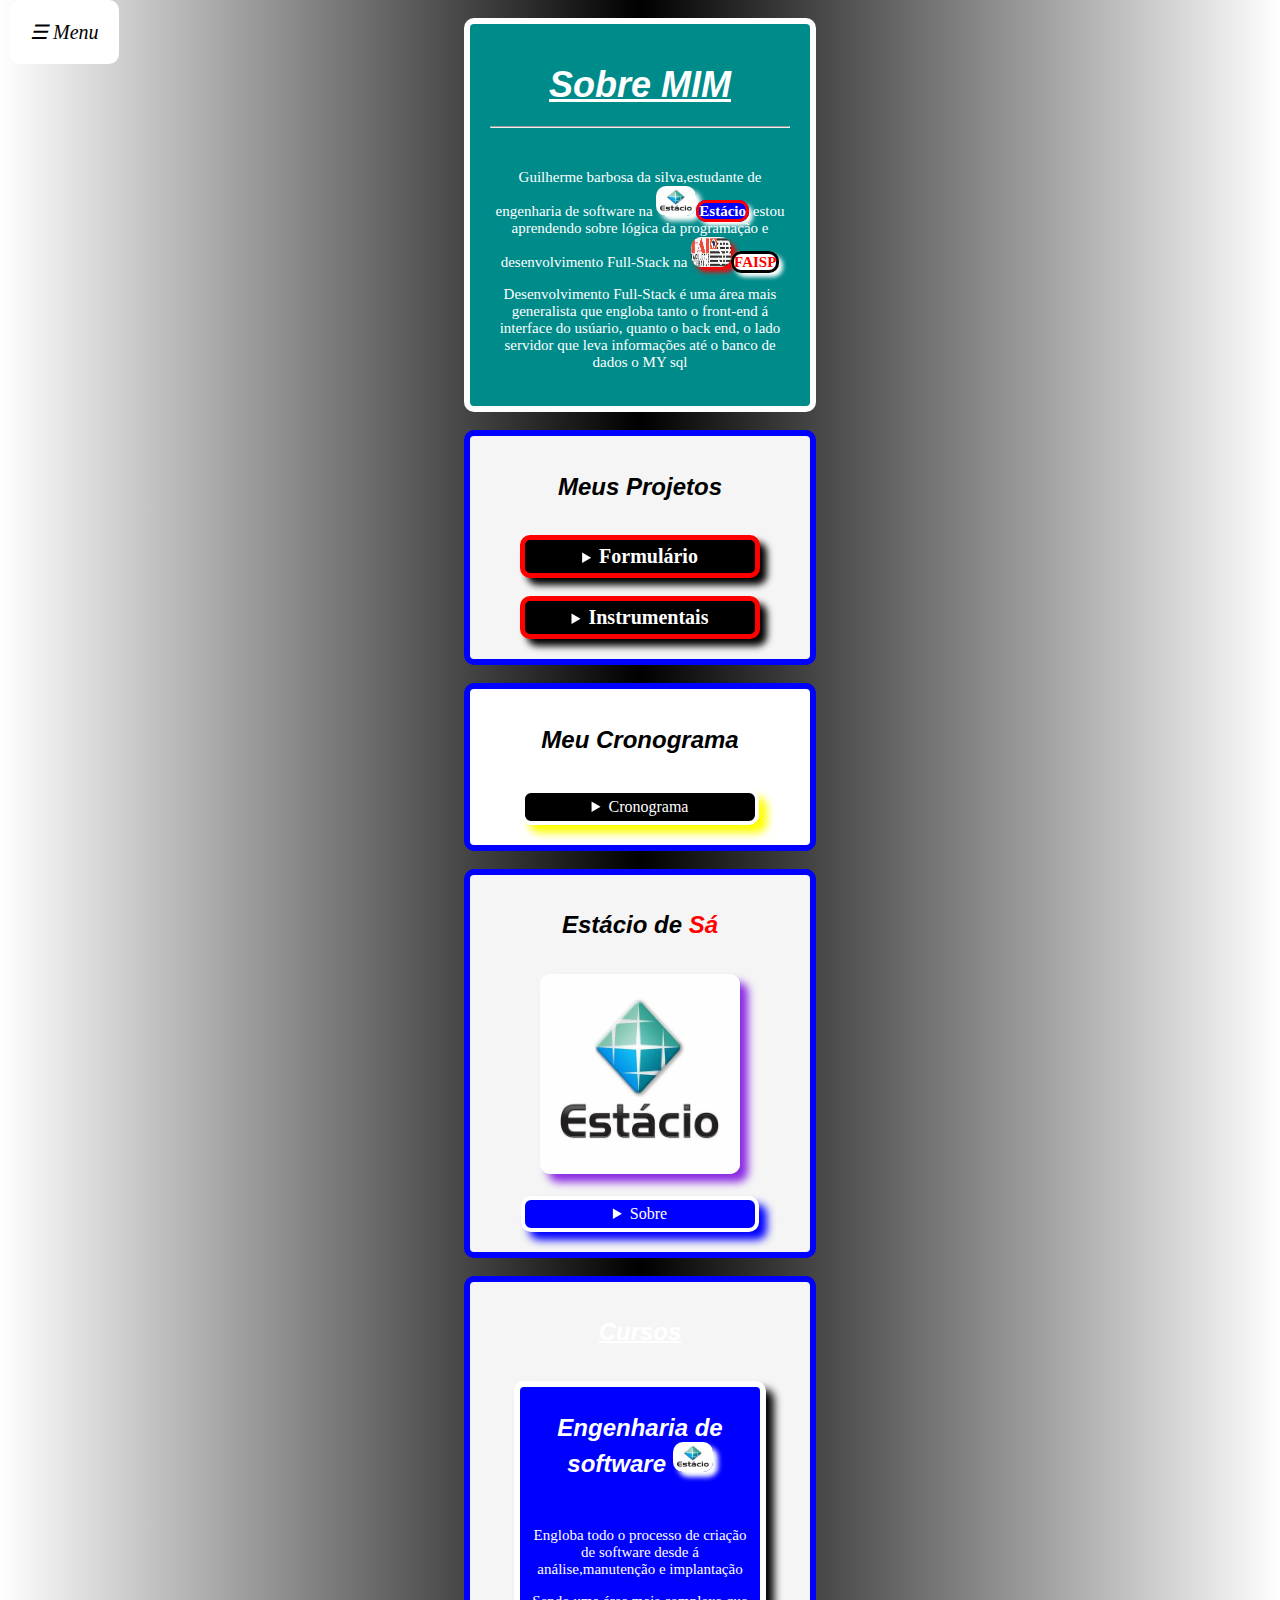
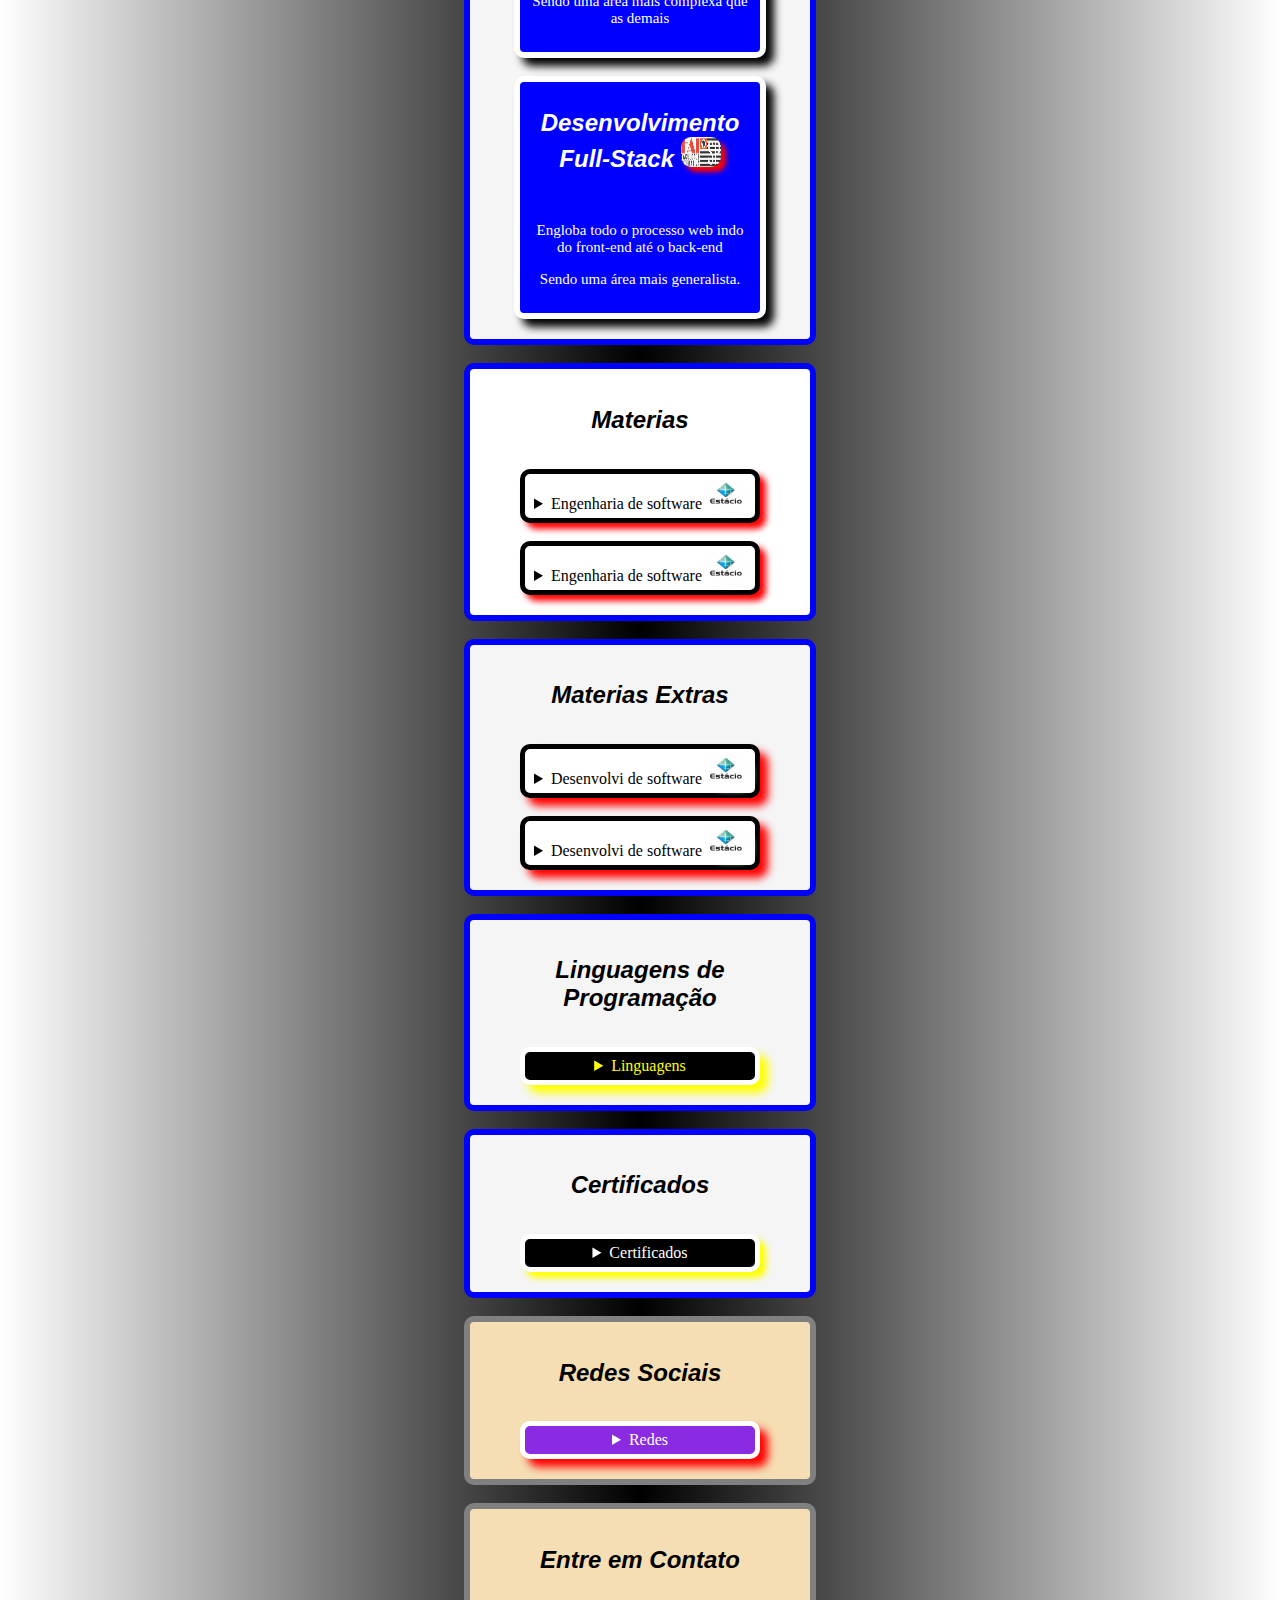
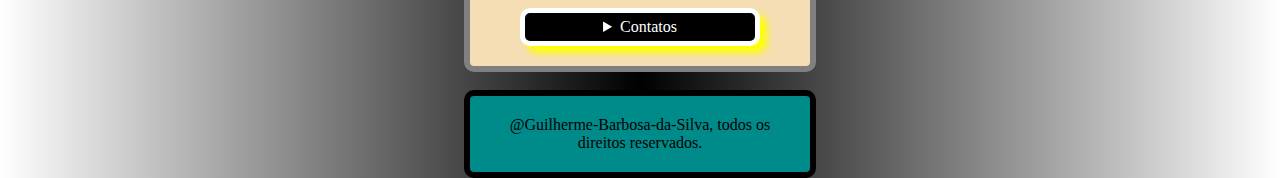
==== commit f1d9732d: "00" ====
--- a/index.html
+++ b/index.html
@@ -62,6 +62,7 @@
     <p>Guilherme barbosa da silva,estudante de engenharia de software na <img src="estacio.jpeg" alt="icon" width="40px" height="30px" style="border-radius: 10px 10px;box-shadow: 5px 5px 5px white;"><a href="https://estacio.br/" target="_blank" rel="external" style="background-color: blue;color: white;border: 3px solid red;box-shadow: 4px 4px 4px white;border-radius: 10px 10px;text-decoration: none;text-shadow: 8px;"><b>Estácio</b></a> estou aprendendo sobre lógica da programação e desenvolvimento Full-Stack na <img src="Faisp.webp" alt="icon" width="40px" height="30px" style="border-radius: 10px 10px;box-shadow: 5px 5px 5px red;"><a href="https://faisp.edu.br/" target="_blank" rel="external" style="background-color: white;color: red;border: 3px solid black;box-shadow: 4px 4px 4px white;border-radius: 10px 10px;text-decoration: none;text-shadow: 8px;"><b>FAISP</b></a></p>
     <p>Desenvolvimento Full-Stack é uma área mais generalista que engloba tanto o front-end á interface do usúario, quanto o back end, o lado servidor que leva informações até o banco de dados o MY sql</p>
     </header>
+    <br>
     <main>
     <div class="section">
     <section id="Projetos" style="background-color: whitesmoke;">
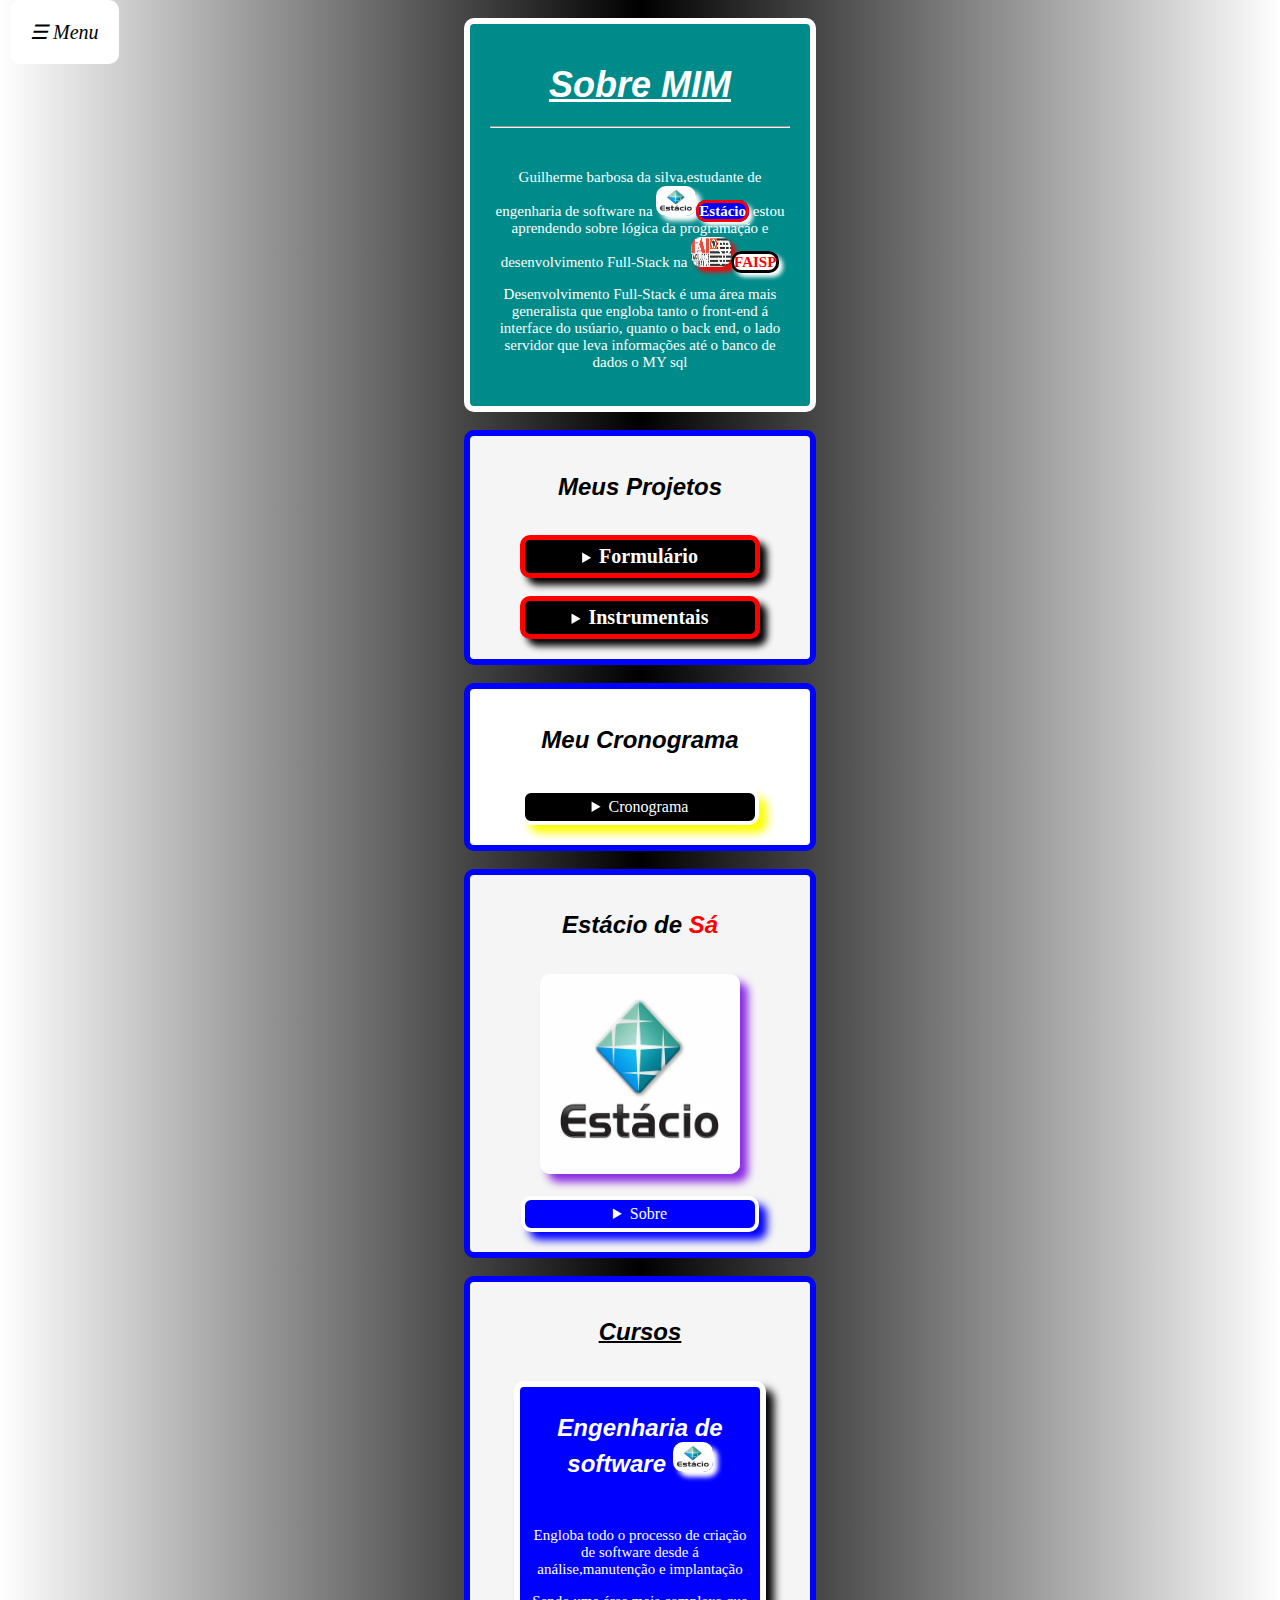
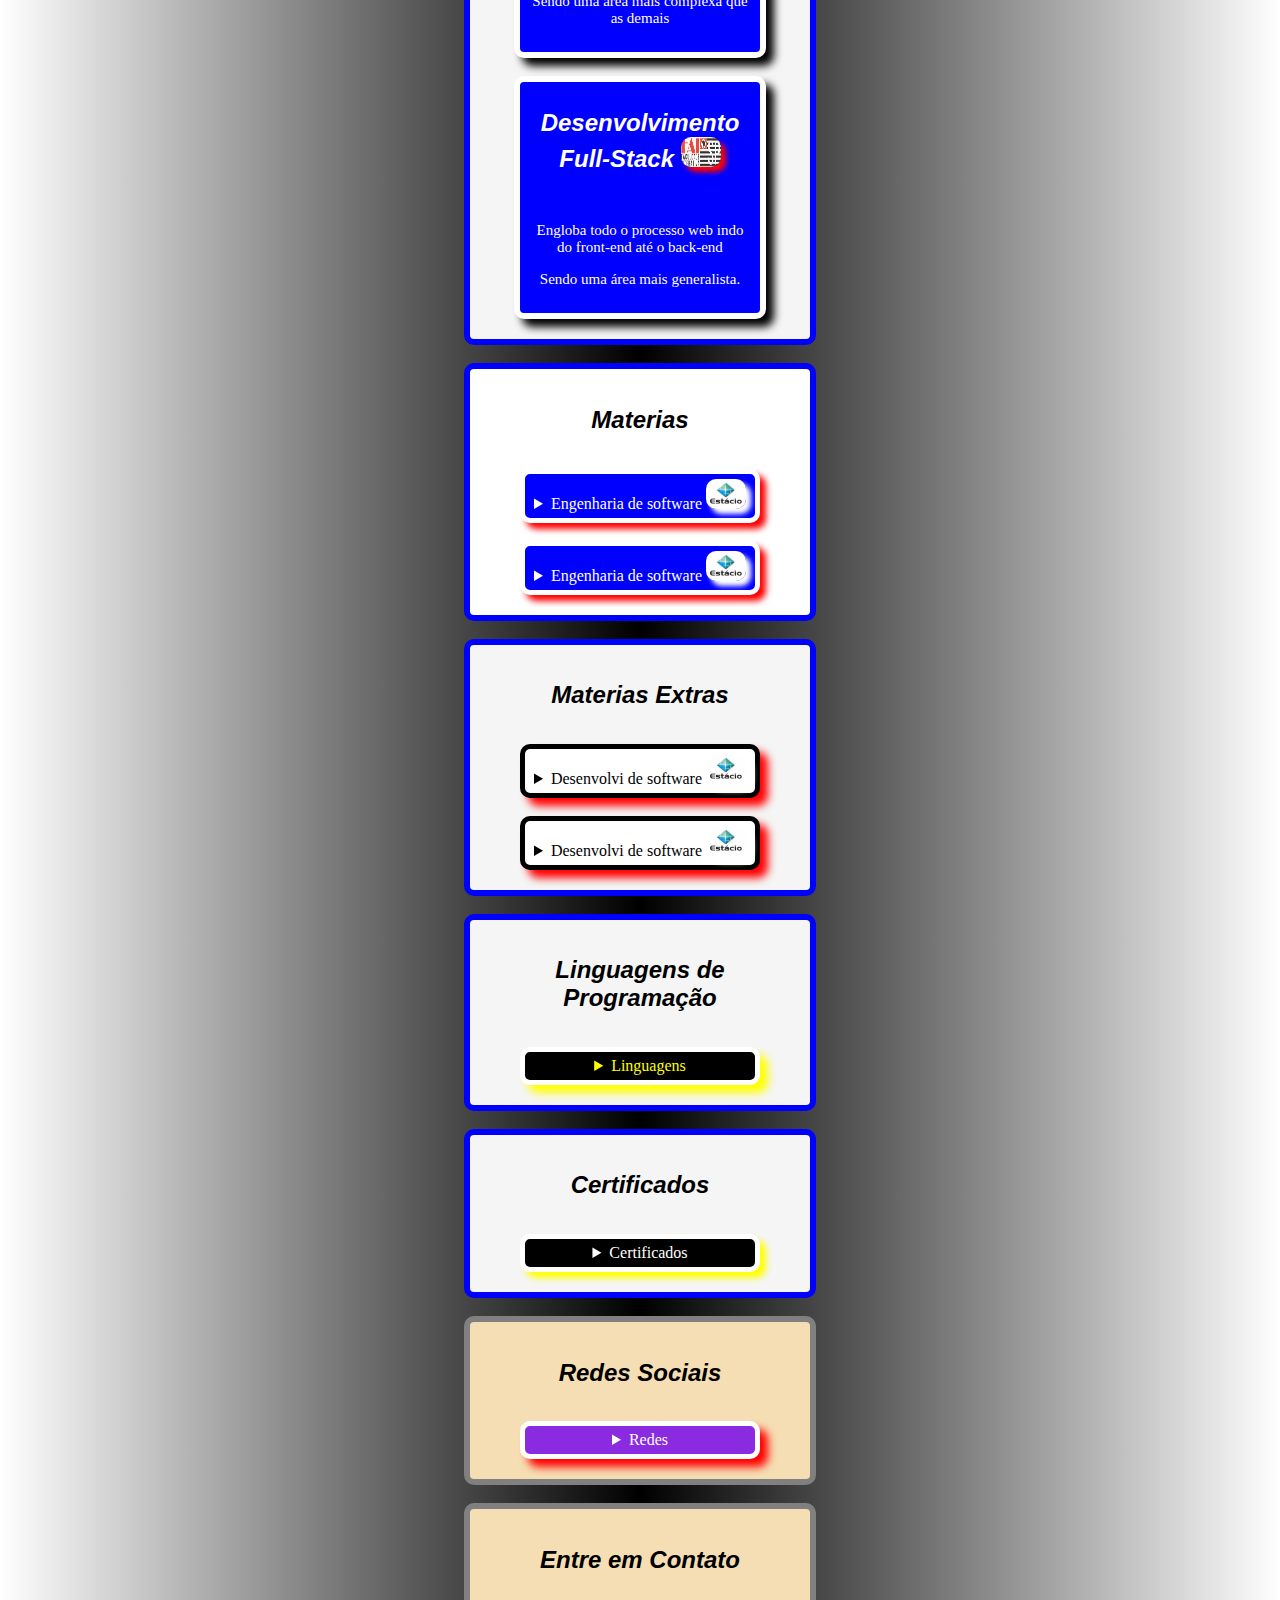
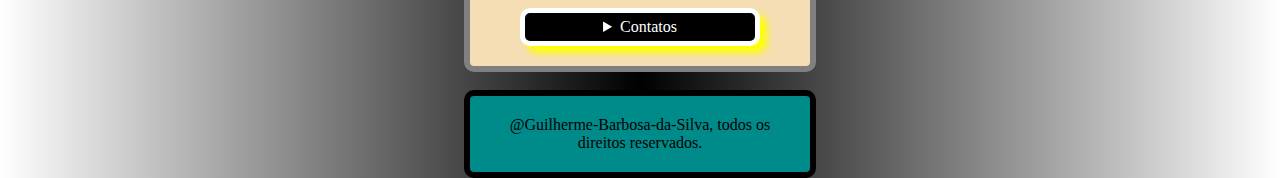
==== commit bc4c5f12: "kk" ====
--- a/index.html
+++ b/index.html
@@ -254,7 +254,7 @@
     <br>
     <div class="section">
     <section id="Cursos" style="background-color: whitesmoke;">
-    <h2 style="color: white;text-decoration: underline;"><big>Cursos</big></h2>
+    <h2 style="text-decoration: underline;"><big>Cursos</big></h2>
     <br>
     <div class="curses"><div class="cursos">
     <h2 style="color: white;"><big>Engenharia de software <img src="estacio.jpeg" alt="icon" width="40px" height="30px" style="border-radius: 10px 10px;box-shadow: 5px 5px 5px white;"></big></h2>
@@ -276,7 +276,7 @@
     <section id="Materias" style="background-color: white;">
     <h2><big>Materias</big></h2>
     <br>
-    <div class="summary"><div id="text"><details><summary style="background-color: white;border: 5px solid black;color: black;box-shadow: 6px 6px 6px red;">Engenharia de software <img src="estacio.jpeg" alt="icon" width="40px" height="30px" style="border-radius: 10px 10px;box-shadow: 5px 5px 5px white;"></summary>
+    <div class="summary"><div id="text"><details><summary style="background-color: blue;border: 5px solid white;color: white;box-shadow: 6px 6px 6px red;">Engenharia de software <img src="estacio.jpeg" alt="icon" width="40px" height="30px" style="border-radius: 10px 10px;box-shadow: 5px 5px 5px white;"></summary>
     <br>
     <caption><b style="color: red;">Cursadas</b></caption>
     <div class="table1">
@@ -304,7 +304,7 @@
     </div>
     </details></div></div>
     <br>
-    <div class="summary"><div id="text"><details><summary style="background-color: white;border: 5px solid black;color: black;box-shadow: 6px 6px 6px red;">Engenharia de software <img src="estacio.jpeg" alt="icon" width="40px" height="30px" style="border-radius: 10px 10px;box-shadow: 5px 5px 5px white;"></summary>
+    <div class="summary"><div id="text"><details><summary style="background-color: blue;border: 5px solid white;color: white;box-shadow: 6px 6px 6px red;">Engenharia de software <img src="estacio.jpeg" alt="icon" width="40px" height="30px" style="border-radius: 10px 10px;box-shadow: 5px 5px 5px white;"></summary>
     <br>
     <caption><b style="color: red;">Faltam</b></caption>
     <div class="table2">
--- a/main.css
+++ b/main.css
@@ -65,6 +65,7 @@
 header{margin: auto;border-radius: 10px 10px;width: 300px;padding: 20px;align-items: center;justify-content: center;text-align: center;border: 6px solid white;}
 nav{margin: auto;border-radius: 10px 10px;width: 300px;padding: 20px;align-items: center;justify-content: center;text-align: center;border: 6px solid gray;}
 footer{margin: auto;border-radius: 10px 10px;width: 300px;padding: 20px;align-items: center;justify-content: center;text-align: center;border: 6px solid black;}
+.header:hover{transition: transform(0.5s);transform: scale(1.04);}
 .img:hover{transform: scale(1.03);transition: transform (0.5s);}
 .section:hover{transform: scale(1.04);transition: transform(0.6s);}
 .footer:hover{transform: scale(1.06);transition: transform(0.3s);}
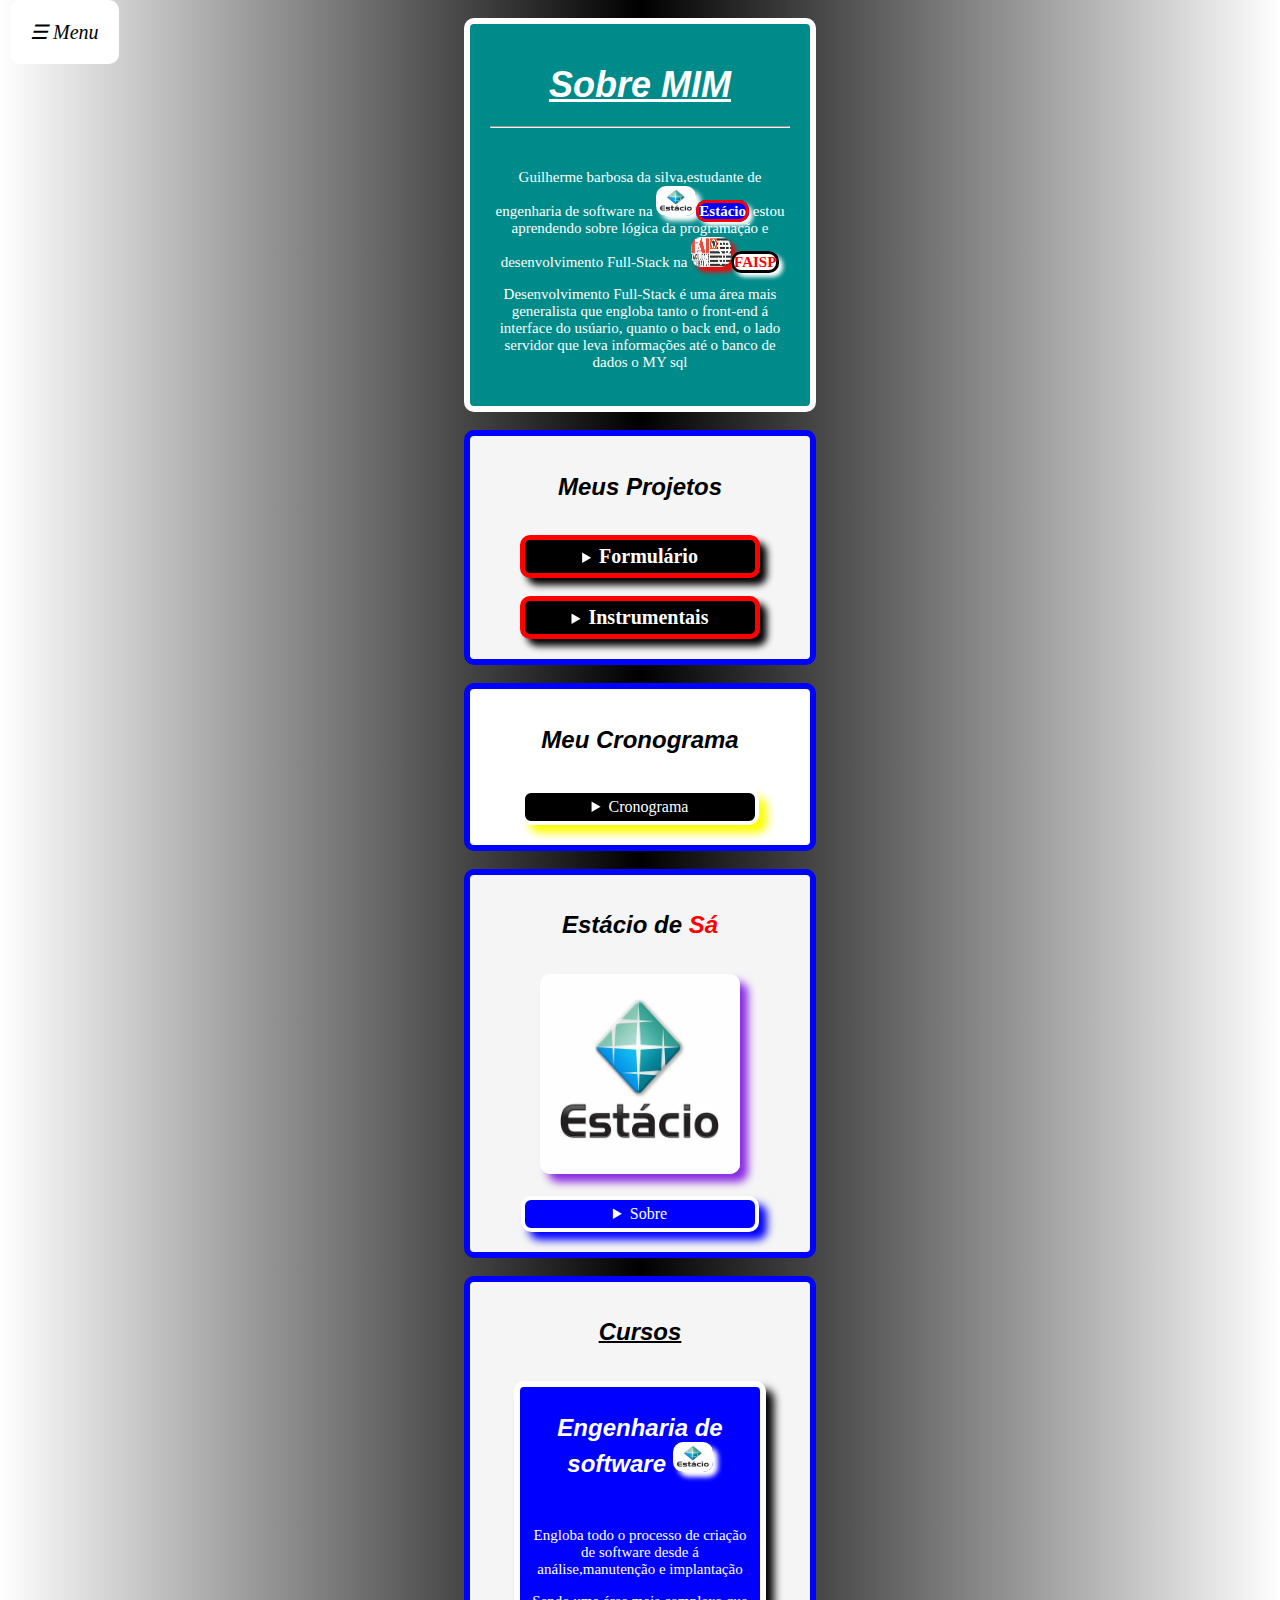
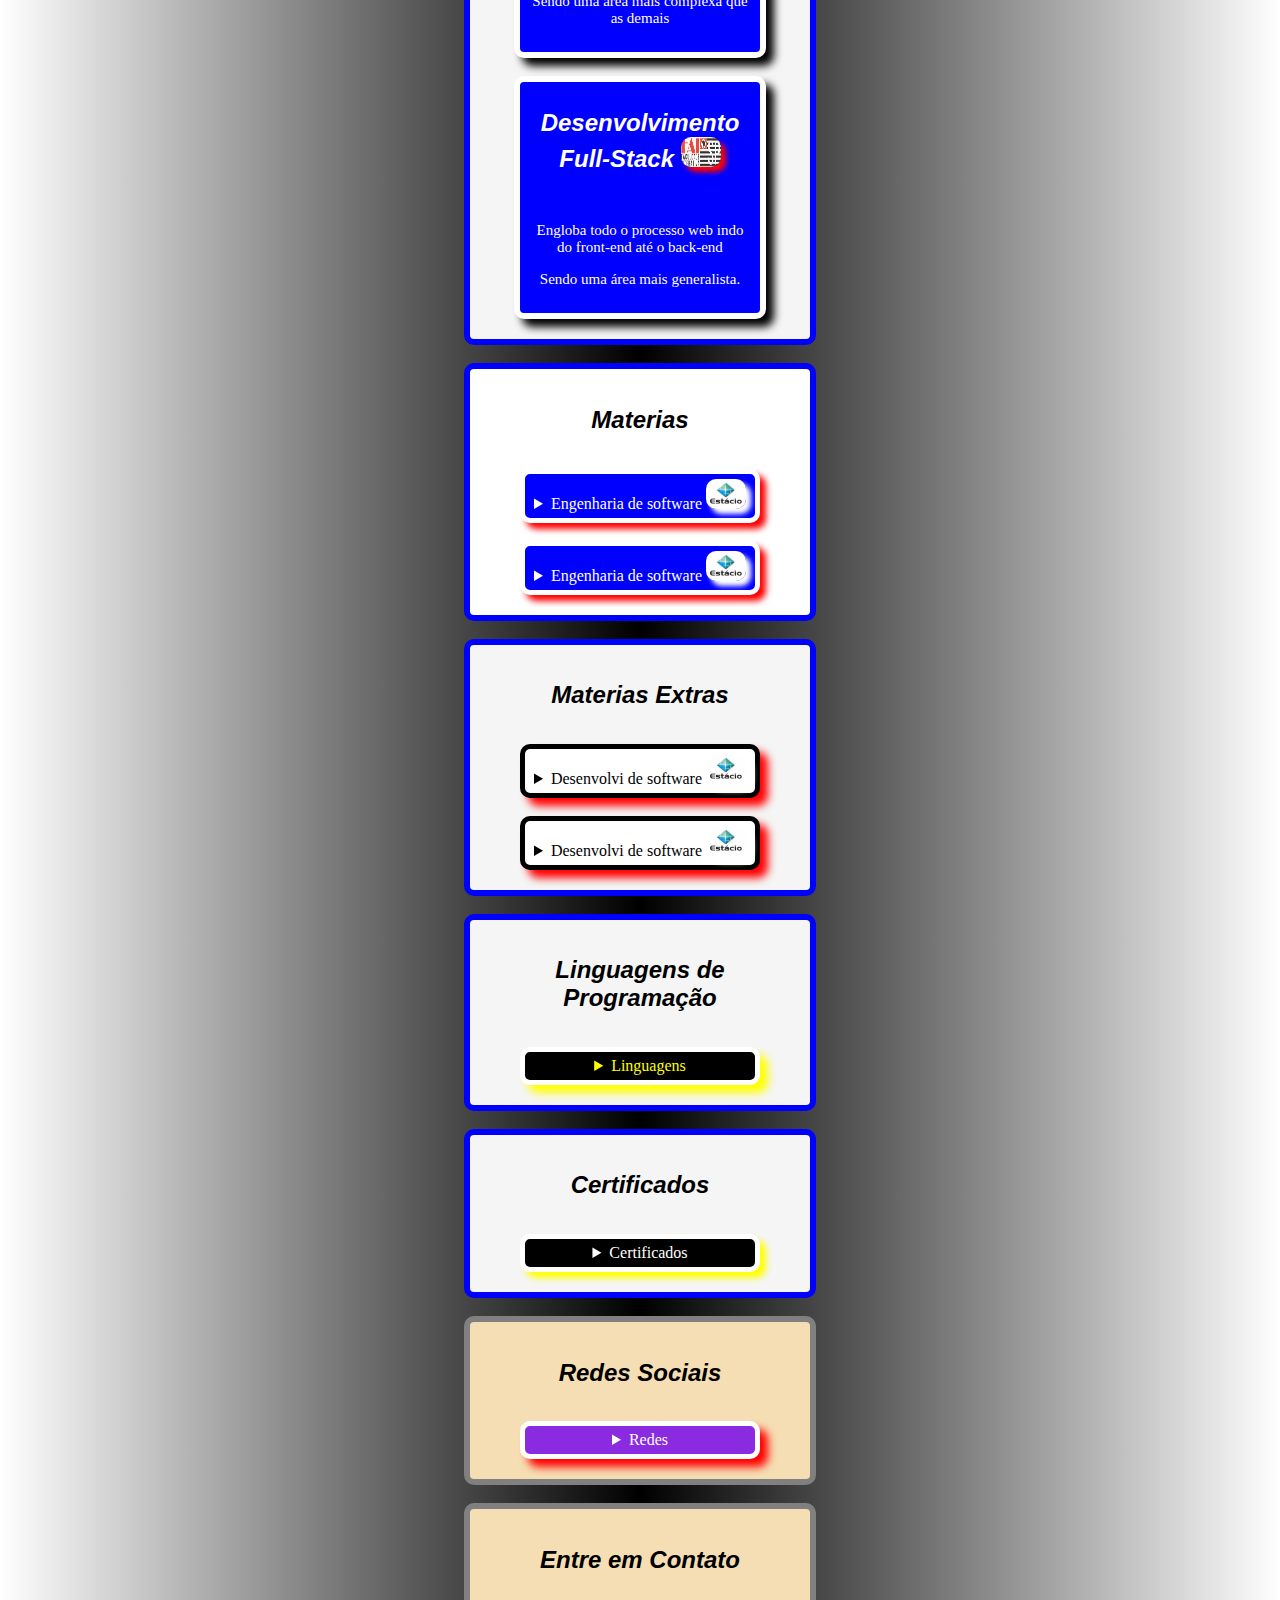
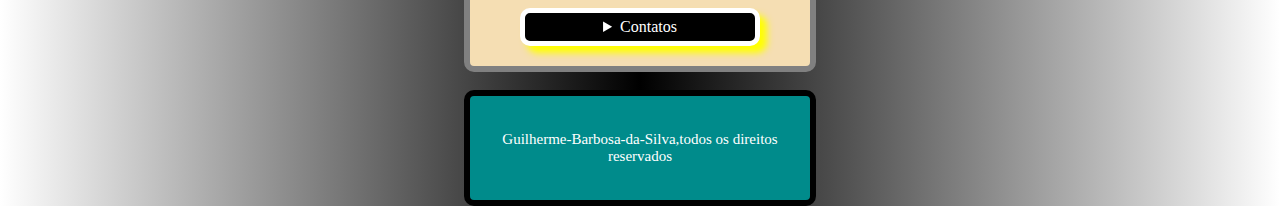
==== commit b0307dd4: "99" ====
--- a/index.html
+++ b/index.html
@@ -518,7 +518,7 @@
     <br>
     <div class="footer">
     <footer style="background-color: darkcyan;">
-    @Guilherme-Barbosa-da-Silva, todos os direitos reservados.
+    <p style="color: white;">Guilherme-Barbosa-da-Silva,todos os direitos reservados</p>
     </footer>
     </div>
     <script src="script.js"></script>
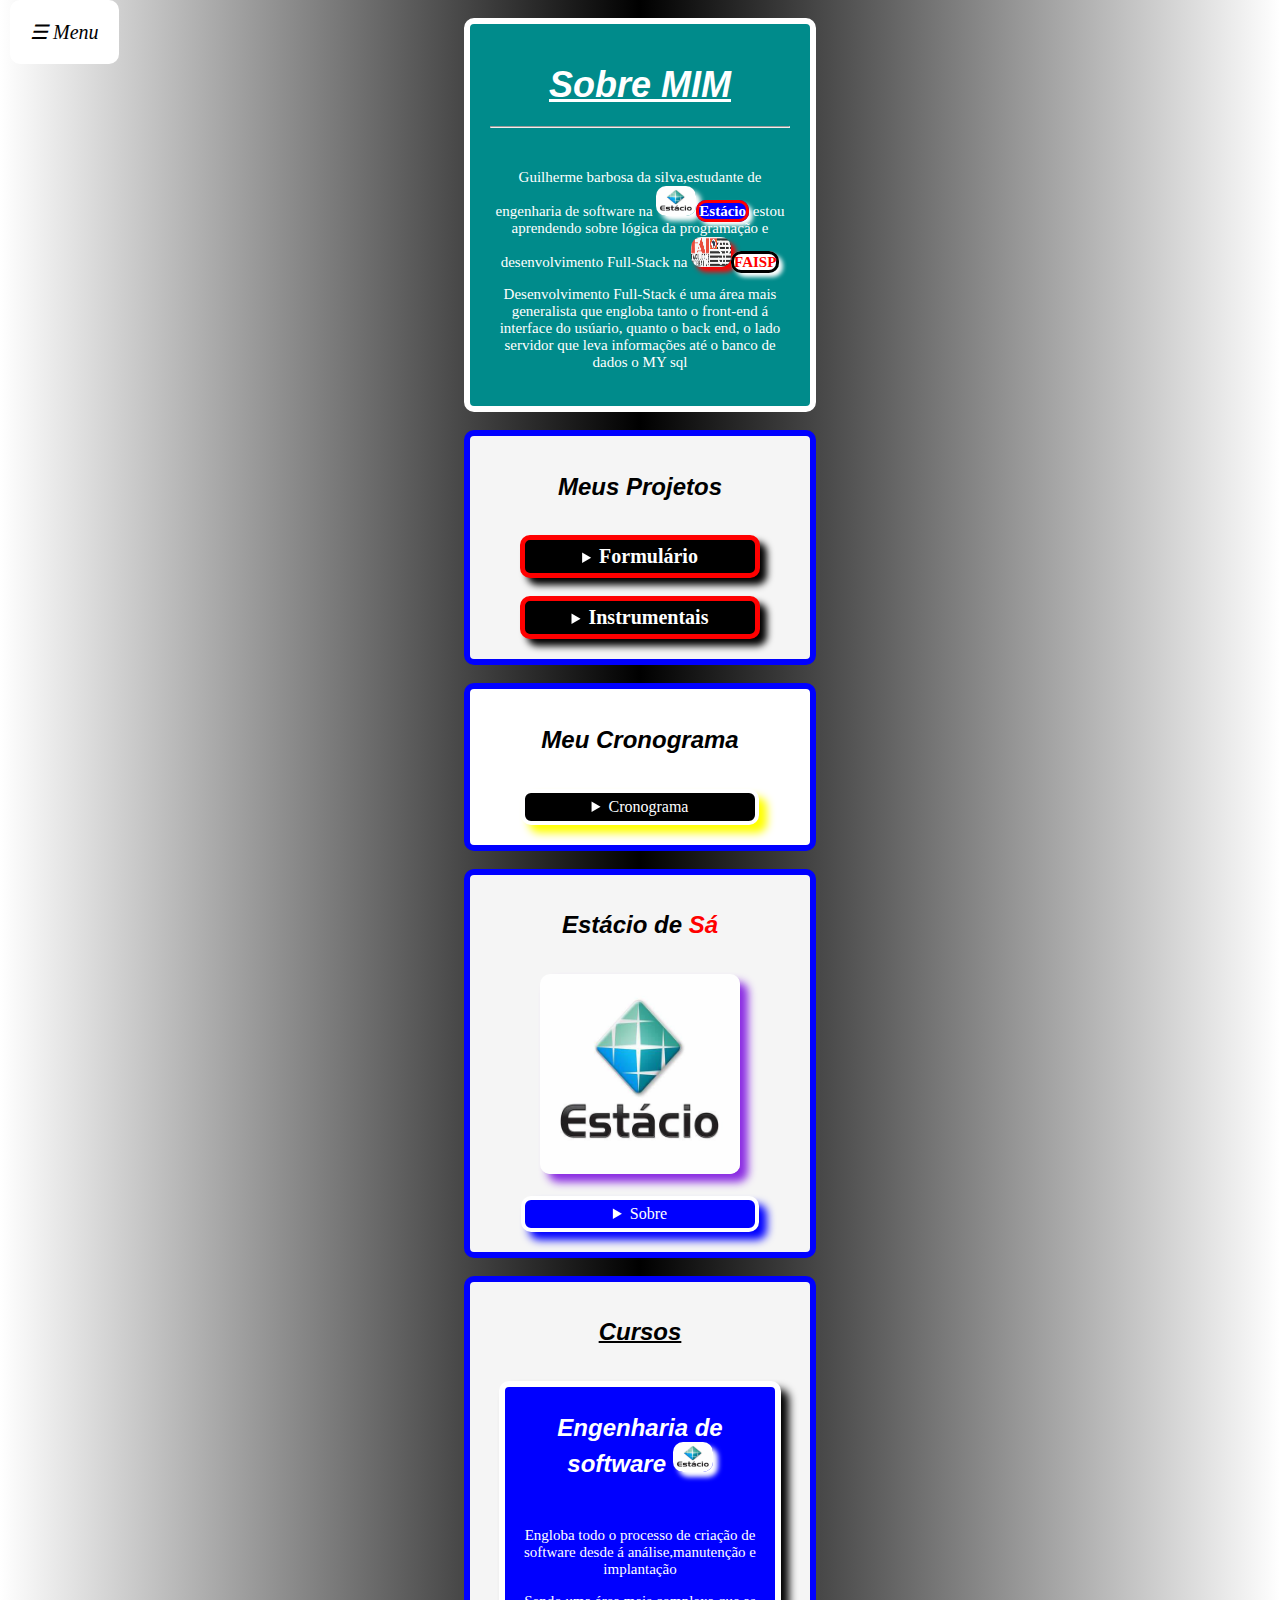
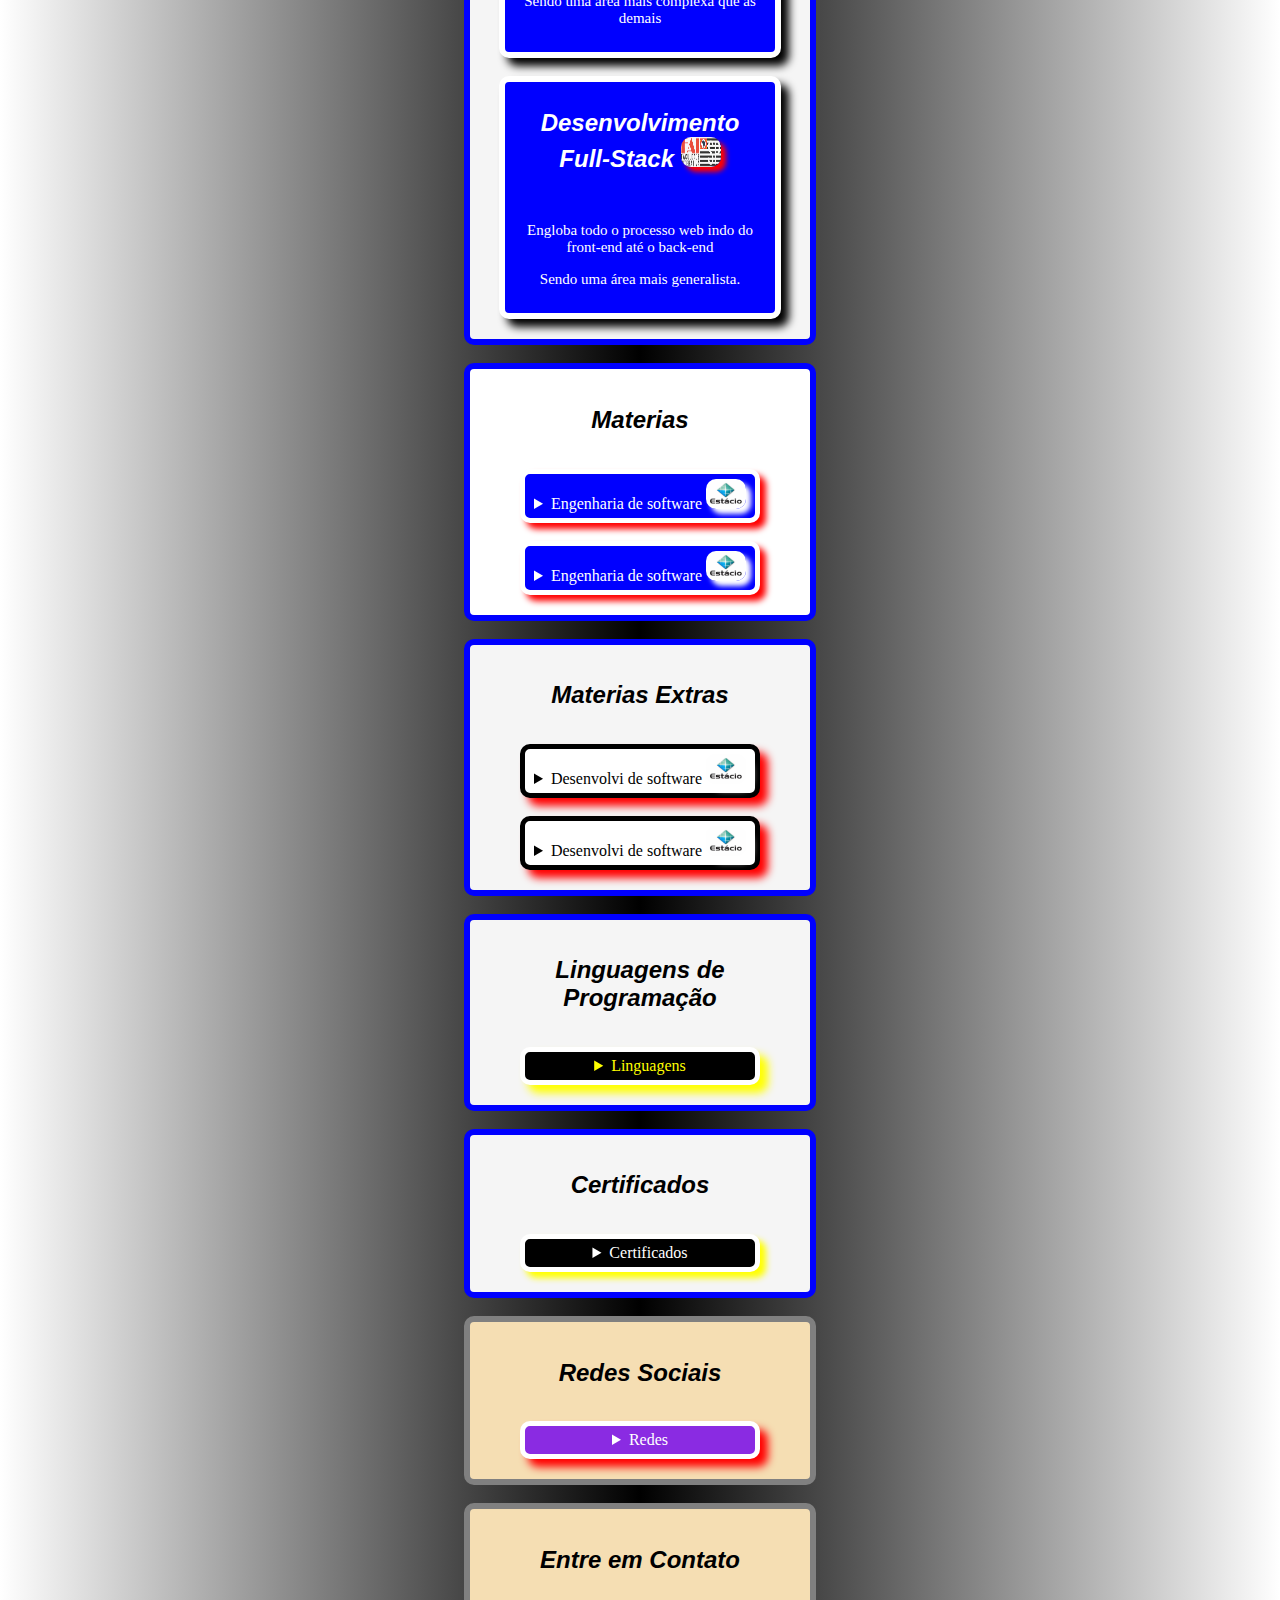
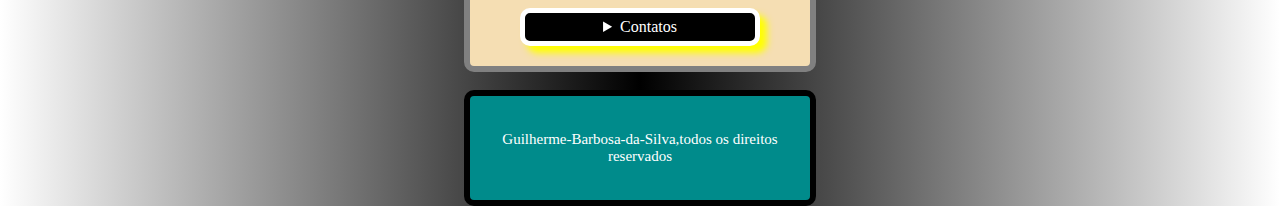
==== commit cb66d91f: "Njnj" ====
--- a/index.html
+++ b/index.html
@@ -11,15 +11,15 @@
 <style>
 .cronograma{table-layout: fixed;overflow-x: auto;width: 300px;white-space: nowrap;margin: auto;border-radius: 10px 10px;border: 5px solid white;box-shadow: 8px 8px 8px blue;}
 .certificados{table-layout: fixed;overflow-x: auto;width: 300px;white-space: nowrap;margin: auto;border-radius: 10px 10px;border: 5px solid black;box-shadow: 8px 8px 8px white;}
-.cursos{width: 220px;margin: auto;border-radius: 10px 10px;padding: 10px;align-items: center;justify-content: center;background-color: blue;border: 6px solid white;box-shadow: 8px 8px 8px black;}
+.cursos{width: 250px;margin: auto;border-radius: 10px 10px;padding: 10px;align-items: center;justify-content: center;background-color: blue;border: 6px solid white;box-shadow: 8px 8px 8px black;}
 .estacio{width: 220px;margin: auto;border-radius: 10px 10px;padding: 10px;align-items: center;justify-content: center;background-color: blue;border: 6px solid white;box-shadow: 8px 8px 8px blue;}
 .linguagens{width: 220px;margin: auto;border-radius: 10px 10px;padding: 10px;align-items: center;justify-content: center;background-color: black;border: 6px solid white;box-shadow: 8px 8px 8px yellow;}
 .table1{table-layout: fixed;overflow-y: auto;height: 200px;width: 300px;border-radius: 10px 10px;white-space: nowrap;border: 6px solid white;box-shadow: 8px 8px 8px blue;margin: auto;}
-.table2{table-layout: fixed;overflow-y: auto;height: 200px;width: 300px;border-radius: 10px 10px;white-space: nowrap;border: 6px solid white;box-shadow: 8px 8px 8px blueviolet;margin: auto;}
+.table2{table-layout: fixed;overflow-y: auto;height: 200px;width: 300px;border-radius: 10px 10px;white-space: nowrap;border: 6px solid red;box-shadow: 8px 8px 8px blueviolet;margin: auto;}
 .table3{table-layout: fixed;overflow-y: auto;height: 200px;width: 300px;border-radius: 10px 10px;white-space: nowrap;border: 6px solid white;box-shadow: 8px 8px 8px brown;margin: auto;}
 .table4{table-layout: fixed;overflow-y: auto;height: 200px;width: 300px;border-radius: 10px 10px;white-space: nowrap;border: 6px solid red;box-shadow: 8px 8px 8px brown;margin: auto;}
-.redes{width: 240px;margin: auto;border-radius: 10px 10px;cursor: pointer;gap: 4px;padding: 10px;display: flex;flex-direction: row;align-items: center;justify-content: center;background-color: white;box-shadow: 8px 8px 8px blueviolet;}
-.contatos{width: 240px;margin: auto;border-radius: 10px 10px;cursor: pointer;gap: 4px;padding: 10px;display: flex;flex-direction: row;align-items: center;justify-content: center;background-color: rgb(58, 55, 55);box-shadow: 8px 8px 8px yellow;}
+.redes{width: 260px;margin: auto;border-radius: 10px 10px;cursor: pointer;gap: 4px;padding: 10px;display: flex;flex-direction: row;align-items: center;justify-content: center;background-color: white;box-shadow: 8px 8px 8px blueviolet;}
+.contatos{width: 260px;margin: auto;border-radius: 10px 10px;cursor: pointer;gap: 4px;padding: 10px;display: flex;flex-direction: row;align-items: center;justify-content: center;background-color: rgb(58, 55, 55);box-shadow: 8px 8px 8px yellow;}
 </style>
 <body>
     <div class="menu" onclick="toggleMenu()">☰ Menu</div>
@@ -62,6 +62,7 @@
     <p>Guilherme barbosa da silva,estudante de engenharia de software na <img src="estacio.jpeg" alt="icon" width="40px" height="30px" style="border-radius: 10px 10px;box-shadow: 5px 5px 5px white;"><a href="https://estacio.br/" target="_blank" rel="external" style="background-color: blue;color: white;border: 3px solid red;box-shadow: 4px 4px 4px white;border-radius: 10px 10px;text-decoration: none;text-shadow: 8px;"><b>Estácio</b></a> estou aprendendo sobre lógica da programação e desenvolvimento Full-Stack na <img src="Faisp.webp" alt="icon" width="40px" height="30px" style="border-radius: 10px 10px;box-shadow: 5px 5px 5px red;"><a href="https://faisp.edu.br/" target="_blank" rel="external" style="background-color: white;color: red;border: 3px solid black;box-shadow: 4px 4px 4px white;border-radius: 10px 10px;text-decoration: none;text-shadow: 8px;"><b>FAISP</b></a></p>
     <p>Desenvolvimento Full-Stack é uma área mais generalista que engloba tanto o front-end á interface do usúario, quanto o back end, o lado servidor que leva informações até o banco de dados o MY sql</p>
     </header>
+    </div>
     <br>
     <main>
     <div class="section">
@@ -231,17 +232,17 @@
         <dd style="color: black;">EDUCAR PARA TRANSFORMAR</dd>
         <dt style="color: white;"><img src="fam valores.png" alt="icon" width="40px" height="40px" style="border-radius: 10px 10px;box-shadow: 6px 6px 6px yellow;">Valores</dt>
         <dt style="color: red;">Foco no aluno</dt>
-        <dd style="color: black;">O aluno é nossa razão de ser.</dd>
+        <dd style="color: white;">O aluno é nossa razão de ser.</dd>
         <dt style="color: red;">Gente e Meritocracia </dt>
-        <dd style="color: black;">Valorizamos e reconhecemos o mérito do maior ativo que possuímos: nossa gente.</dd>
+        <dd style="color: white;">Valorizamos e reconhecemos o mérito do maior ativo que possuímos: nossa gente.</dd>
         <dt style="color: red;">Inovação</dt>
-        <dd style="color: black;">Devemos criar e ousar sempre.</dd>
+        <dd style="color: white;">Devemos criar e ousar sempre.</dd>
         <dt style="color: red;">Simplicidade</dt>
-        <dd style="color: black;">Devemos ser simples para sermos ágeis e austeros.</dd>
+        <dd style="color: white;">Devemos ser simples para sermos ágeis e austeros.</dd>
         <dt style="color: red;">Resultado </dt>
-        <dd style="color: black;">Perseguimos resultados extraordinários com paixão e método, agindo sempre como “donos”.</dd>
+        <dd style="color: white;">Perseguimos resultados extraordinários com paixão e método, agindo sempre como “donos”.</dd>
         <dt style="color: red;">Ética</dt>
-        <dd style="color: black;">Não toleramos desvios de conduta.</dd>
+        <dd style="color: white;">Não toleramos desvios de conduta.</dd>
         <dt style="color: red;">Excelência </dt>
         <dd style="color: white;">Perseguimos a excelência na prestação de serviços dentro e fora da sala de aula.</dd>
         <dt style="color: red;">Hospitalidade</dt>
--- a/main.css
+++ b/main.css
@@ -65,7 +65,7 @@
 header{margin: auto;border-radius: 10px 10px;width: 300px;padding: 20px;align-items: center;justify-content: center;text-align: center;border: 6px solid white;}
 nav{margin: auto;border-radius: 10px 10px;width: 300px;padding: 20px;align-items: center;justify-content: center;text-align: center;border: 6px solid gray;}
 footer{margin: auto;border-radius: 10px 10px;width: 300px;padding: 20px;align-items: center;justify-content: center;text-align: center;border: 6px solid black;}
-.header:hover{transition: transform(0.5s);transform: scale(1.04);}
+.header:hover{transition: transform(0.3s);transform: scale(1.05);}
 .img:hover{transform: scale(1.03);transition: transform (0.5s);}
 .section:hover{transform: scale(1.04);transition: transform(0.6s);}
 .footer:hover{transform: scale(1.06);transition: transform(0.3s);}
